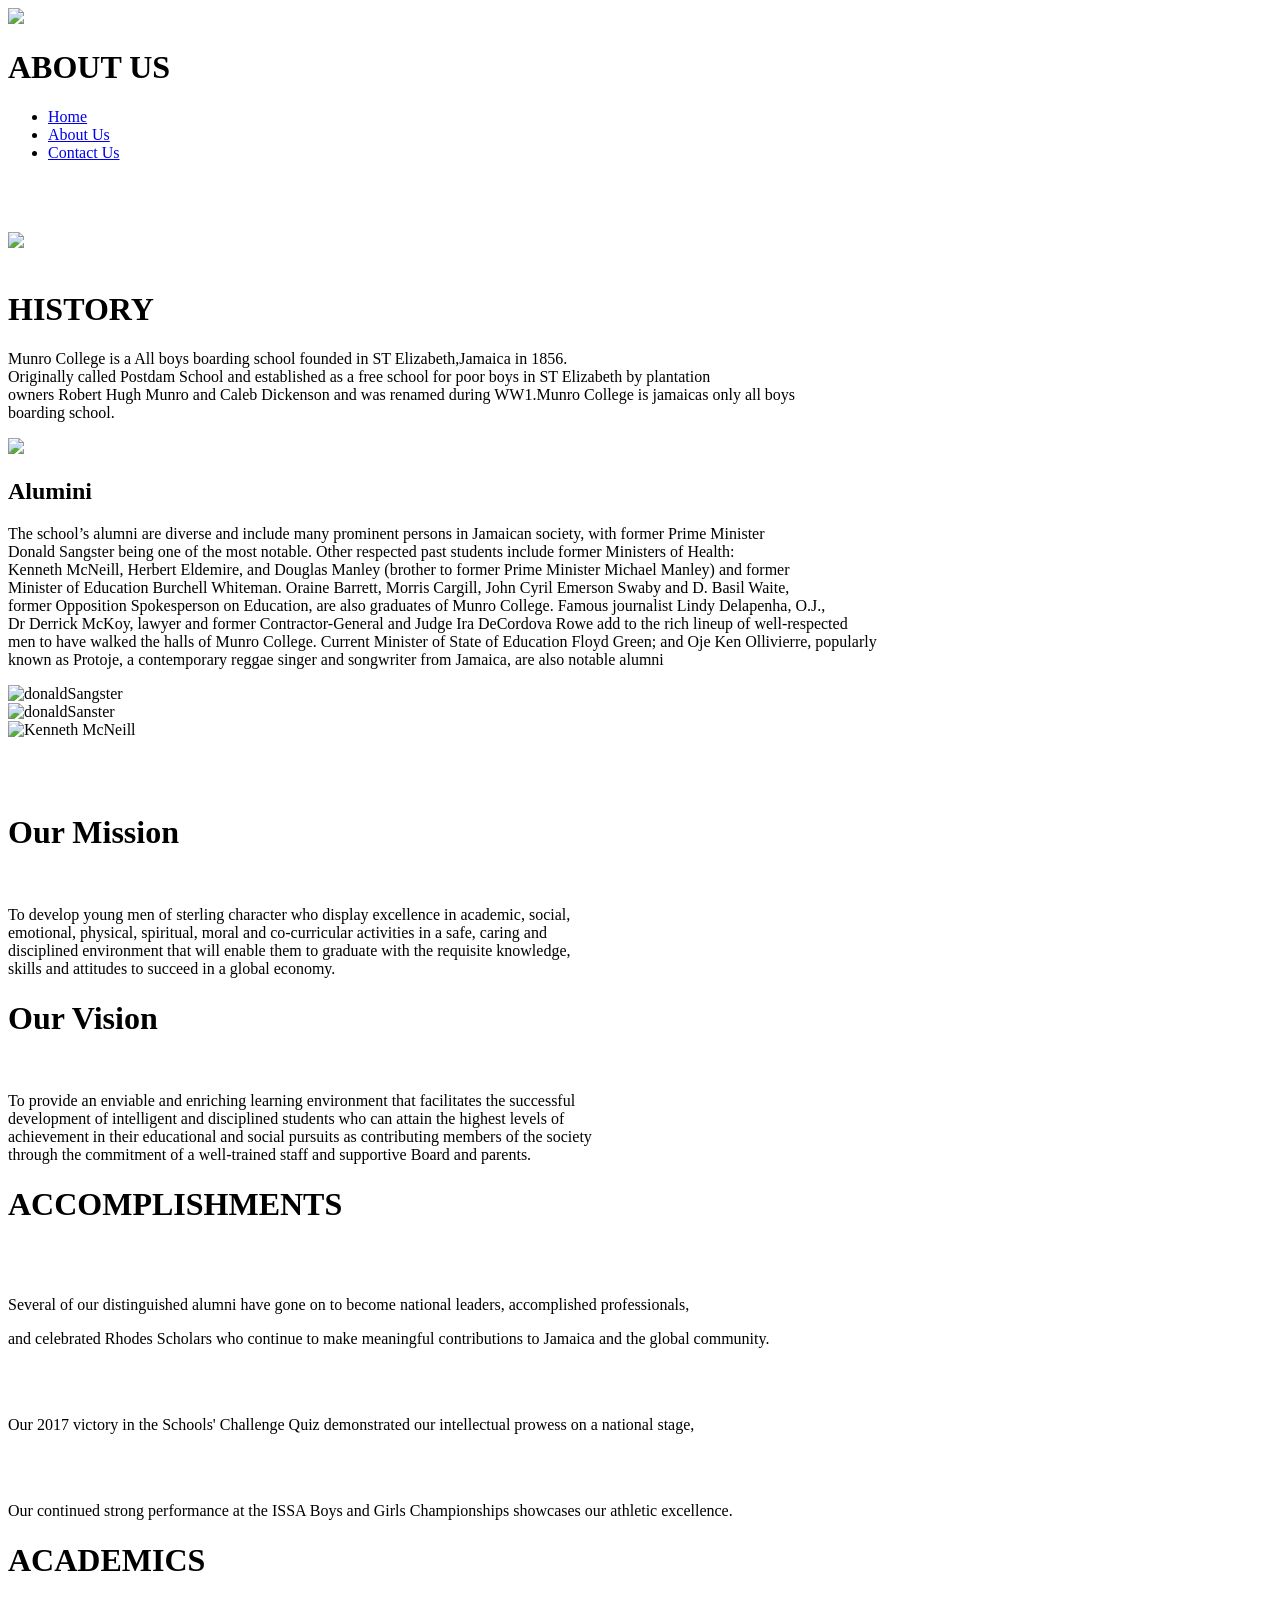
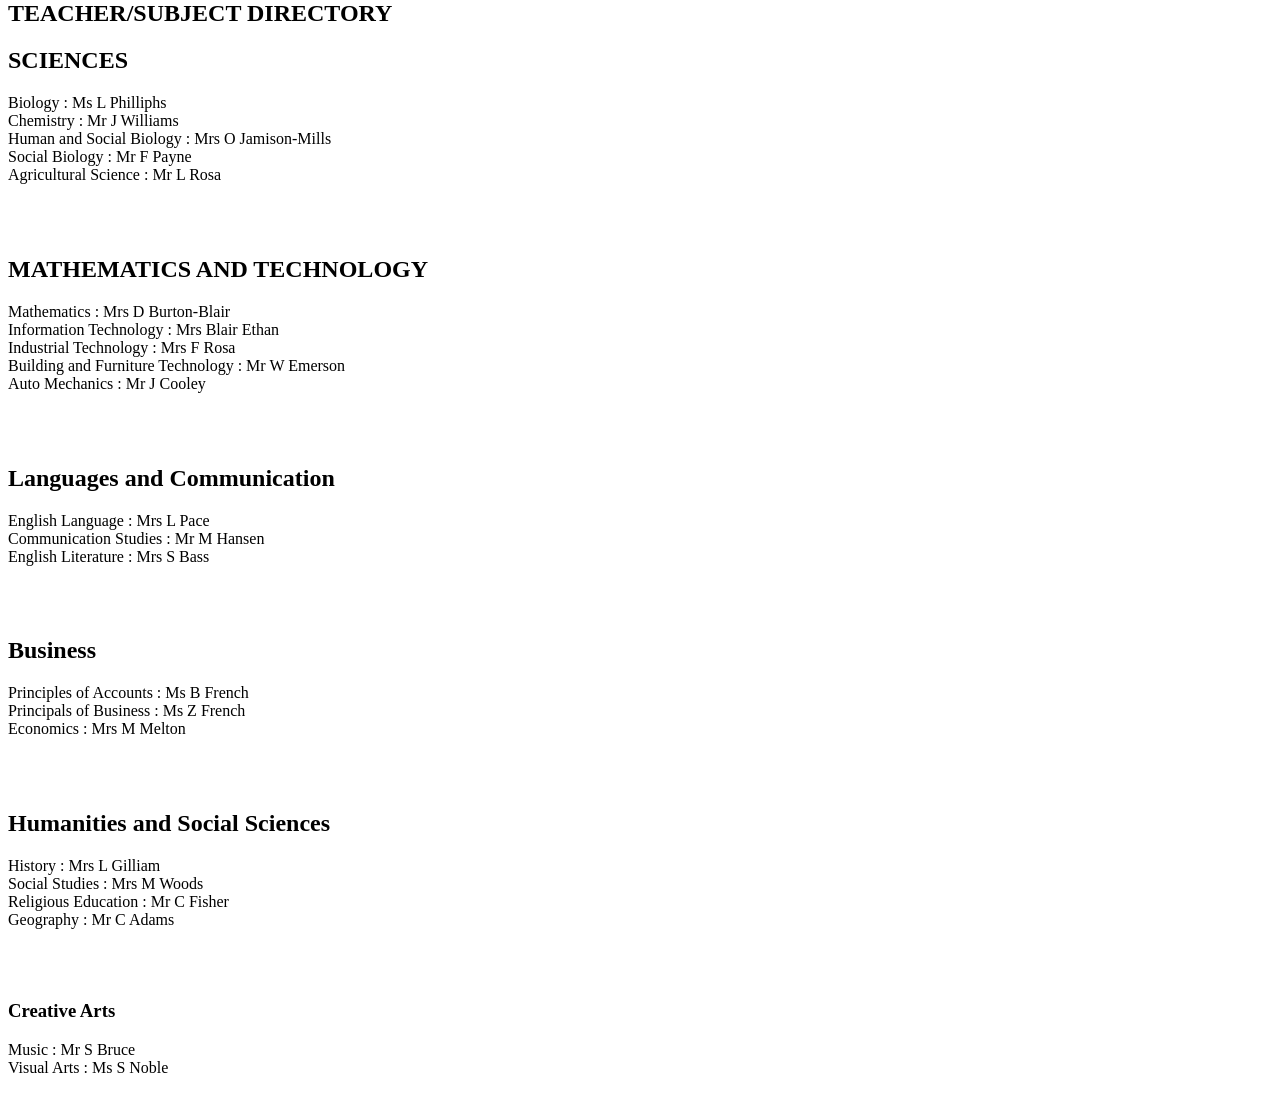
==== CODE/about.html @ ff12ebd2 "Add files via upload" ====
<!DOCTYPE html>
<!--Jonique Walker 2409374-->
<html lang="en">

<head>
    <meta charset="UTF-8">
    <meta name="viewport" content="width=device-width, initial-scale="1.0>
    <title>ABOUT US</title>
     <link rel="stylesheet" href="../ASSETS/style.css">
</head>
    <body>
                
        <header>
            
           <img src="../ASSETS/munroLogo.webp" class="Logo"> 
           
           <h1>ABOUT US </h1>
        </header>
        
            <nav>
                <ul>
                    <li><a href="index.html">Home</a></li>
                    <li><a href="about.html">About Us</a></li>
                    <li><a href="contact.html">Contact Us</a></li>
                </ul>
            </nav>
            <br>
            <br>
            <br>
             <main>
             <div class="whiteFont">
             <div class="centerAlign">
            <img src="../ASSETS/frontSchool.jpg" class="frontSchool">
            <br>
            <br>
            <h1> HISTORY</h1>
            <p>Munro College is a All boys boarding school founded in ST Elizabeth,Jamaica in 1856.<br>
               Originally called Postdam School and established as a free school for poor boys in ST Elizabeth by plantation<br>
               owners Robert Hugh Munro and Caleb Dickenson and was renamed during WW1.Munro College is jamaicas only all boys<br>
               boarding school.</p>


               <img src="../ASSETS/munroStudentsJump.webp" class="jump">

              <div class="yellowFont">
               <h2> Alumini </h2>
               </div>

            <p>The school’s alumni are diverse and include many prominent persons in Jamaican society, with former Prime Minister<br>
               Donald Sangster being one of the most notable. Other respected past students include former Ministers of Health:<br>
               Kenneth McNeill, Herbert Eldemire, and Douglas Manley (brother to former Prime Minister Michael Manley) and former<br>
               Minister of Education Burchell Whiteman. Oraine Barrett, Morris Cargill, John Cyril Emerson Swaby and D. Basil Waite,<br>
               former Opposition Spokesperson on Education, are also graduates of Munro College. Famous journalist Lindy Delapenha, O.J.,<br>
               Dr Derrick McKoy, lawyer and former Contractor-General and Judge Ira DeCordova Rowe add to the rich lineup of well-respected <br>
               men to have walked the halls of Munro College. Current Minister of State of Education Floyd Green; and Oje Ken Ollivierre, popularly<br>
               known as Protoje, a contemporary reggae singer and songwriter from Jamaica, are also notable alumni</p>
             </div>
             </div>
 
            <div class="row">
             <div class="column">
                <img src="../ASSETS/donaldSangster.jpg" alt="donaldSangster" style="width:100%">
            </div>
            
           <div class="column">
            <img src="../ASSETS/douglasMarley.jpg" alt="donaldSanster" style="width:100%">
           </div>
        
            <div class column>
                 <img src="../ASSETS/Wykeham McNeill.jpg" alt="Kenneth McNeill" style="width: 100%">
             </div>
           </div>
           <br>
           <br>
           <br>
           <div class="centerAlign">
           <div class="whiteFont">
           <h1>Our Mission</h1>
           <br>
           <p>
              To develop young men of sterling character who display excellence in academic, social,<br>
              emotional, physical, spiritual, moral and co-curricular activities in a safe, caring and<br>
              disciplined environment that will enable them to graduate with the requisite knowledge,<br>
              skills and attitudes to succeed in a global economy.
           </p>
        
            <h1>Our Vision</h1>
            <br>
            <p>
                To provide an enviable and enriching learning environment that facilitates the successful<br>
                development of intelligent and disciplined students who can attain the highest levels of <br>
                achievement in their educational and social pursuits as contributing members of the society<br>
                through the commitment of a well-trained staff and supportive Board and parents.
            </p>
            
           
            <h1>ACCOMPLISHMENTS</h1>
            <br>
            <br>
                <p> Several of our distinguished alumni have gone on to become national leaders, accomplished professionals,</p>
                     and celebrated Rhodes Scholars who continue to make meaningful contributions to Jamaica and the global community.</p>
                <br>
                <br>
                <p>Our 2017 victory in the Schools' Challenge Quiz demonstrated our intellectual prowess on a national stage,</p>
                <br>
                <br>
                <p>Our continued strong performance at the ISSA Boys and Girls Championships showcases our athletic excellence.</p>
        
       
            </div>
            <h1>ACADEMICS</h1>
            <div class="yellowFont">
            <h2>TEACHER/SUBJECT DIRECTORY</h2>
            </div>
            <div class="fontBgLeft">
            <div class="whiteFont">
            <div class="yellowFont">
            <h2>SCIENCES</h2>
            </div>
            <p>Biology : Ms L Philliphs<br>
               Chemistry : Mr J Williams<br>
               Human and Social Biology : Mrs O Jamison-Mills<br>
               Social Biology : Mr F Payne<br>
               Agricultural Science : Mr L Rosa<br>
            </p>
            
           <br>
           <br>
           <div class="yellowFont">
            <h2>MATHEMATICS AND TECHNOLOGY</h2>
            </div>
            <p>Mathematics : Mrs D Burton-Blair<br>
               Information Technology : Mrs Blair Ethan<br>
               Industrial Technology : Mrs F Rosa <br>
               Building and Furniture Technology : Mr W Emerson<br>
               Auto Mechanics : Mr J Cooley <br>
            </p>
            <br>
            <br>
            <div class="yellowFont">
            <h2>Languages and Communication</h2>
            </div>
            <p>English Language : Mrs L Pace<br>
               Communication Studies : Mr M Hansen<br>
               English Literature :  Mrs S Bass<br>
            </p>
            
            <br>
            <br>
            <div class="yellowFont">
            <h2>Business</h2>
            </div>
            <p>Principles of Accounts : Ms B French<br>
               Principals of Business : Ms Z French<br>
               Economics : Mrs M Melton<br>
            </p>
            <br>
            <br>
            <div class="yellowFont">
            <h2>Humanities and Social Sciences</h2>
            </div>
            <p>History : Mrs L Gilliam<br>
               Social Studies  : Mrs M Woods<br>
               Religious Education : Mr C Fisher<br>
               Geography : Mr C Adams<br>
            </p>
            <br>
            <br>
            <div class="yellowFont">
            <h3>Creative Arts</h3>
            </div>
            <p>Music : Mr S Bruce<br>
               Visual Arts : Ms S Noble<br>
            </p>
        </div>
        </div>
        </main>

    </body>
    </html>
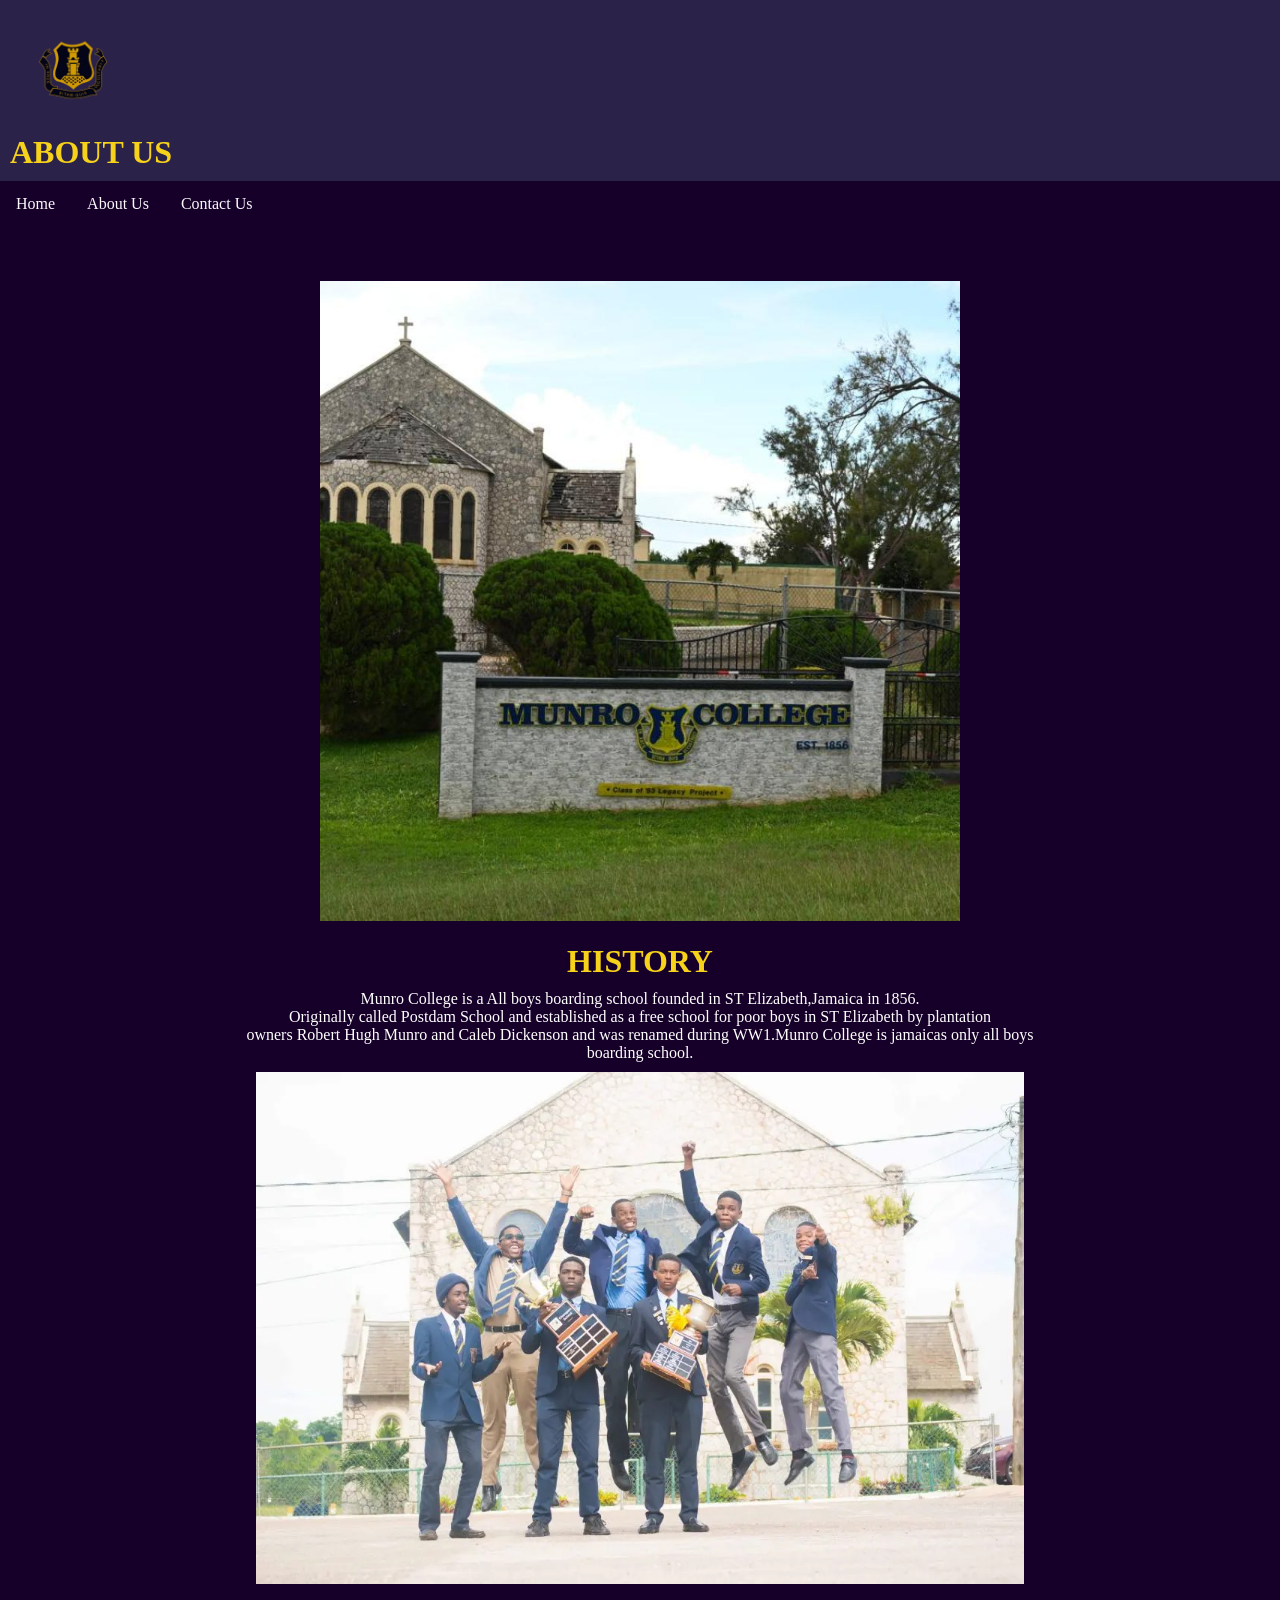
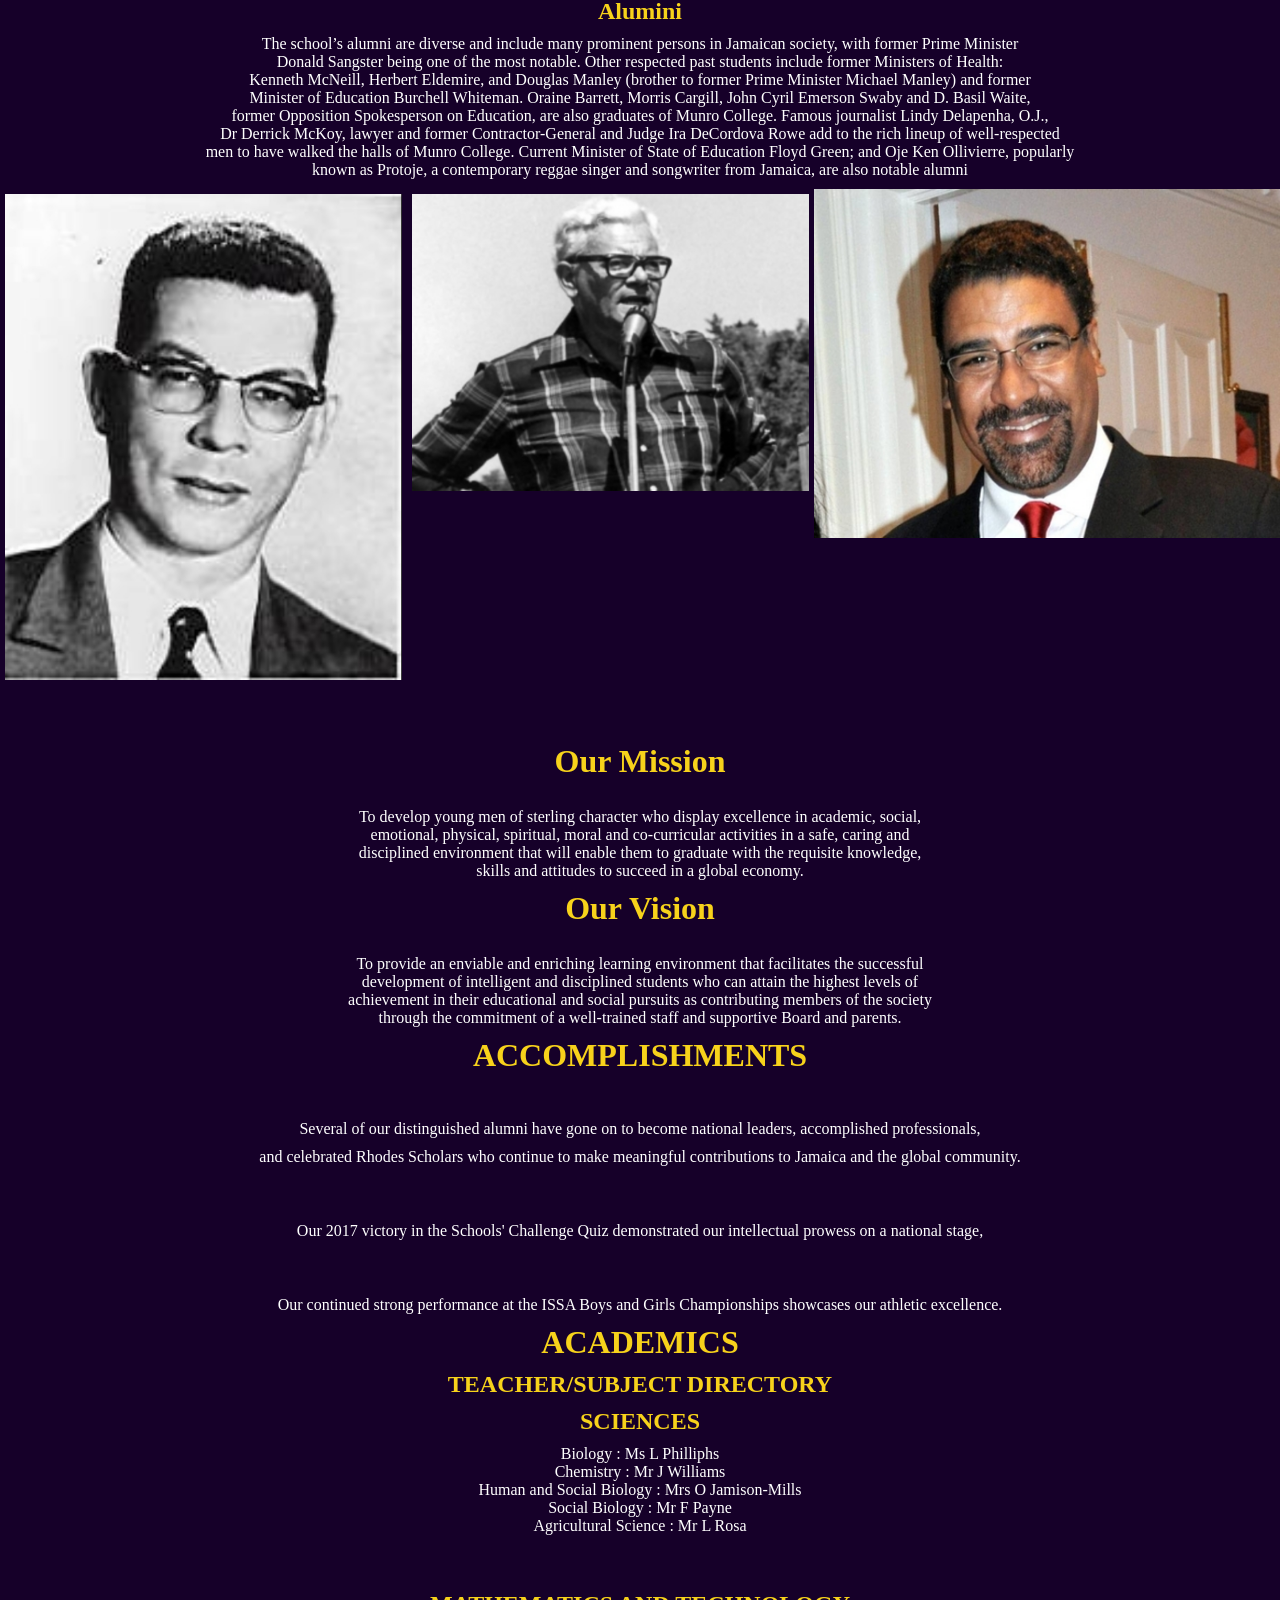
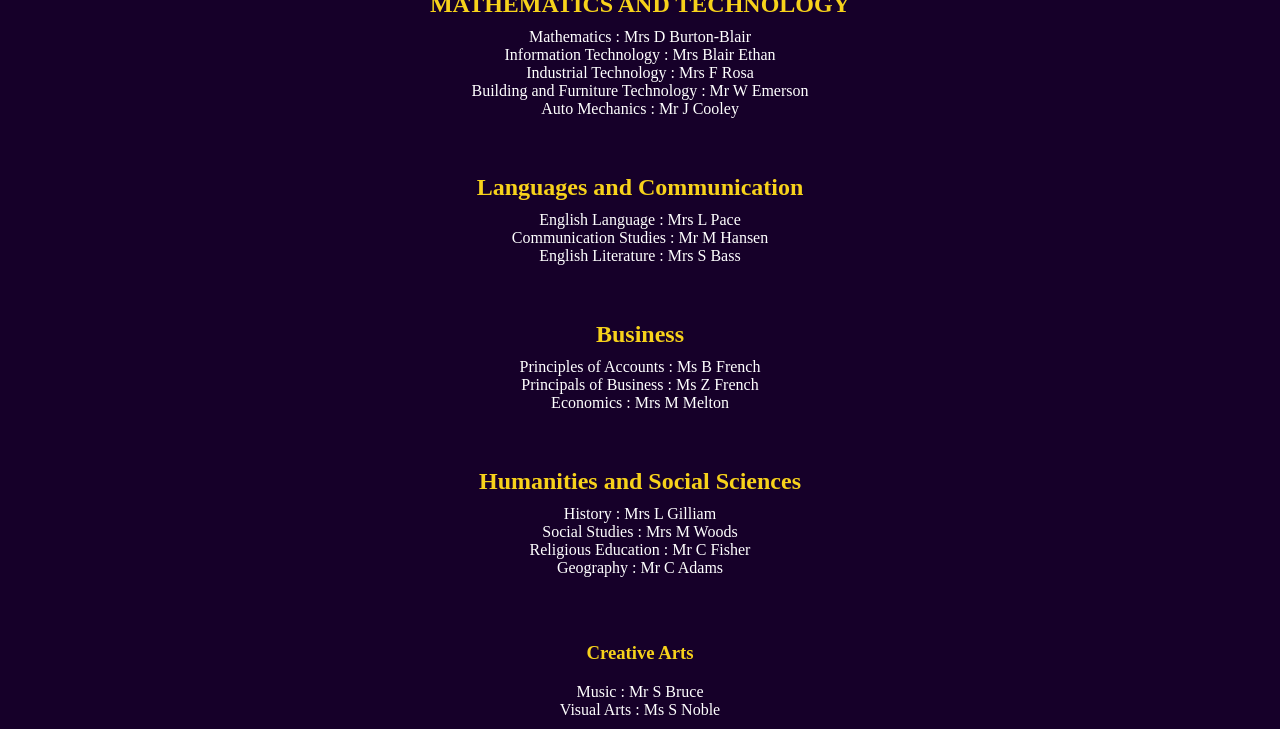
==== commit e006c6b8: "hi" ====
--- a/CODE/about.html
+++ b/CODE/about.html
@@ -4,7 +4,7 @@
 
 <head>
     <meta charset="UTF-8">
-    <meta name="viewport" content="width=device-width, initial-scale="1.0>
+    <meta name="viewport" content="width=device-width, initial-scale=1.0">
     <title>ABOUT US</title>
      <link rel="stylesheet" href="../ASSETS/style.css">
 </head>
--- a/ASSETS/style.css
+++ b/ASSETS/style.css
@@ -0,0 +1,167 @@
+:root {
+    --background: #160029;
+    --header: #2a2249;
+    --font: georgia serif #ffffff; 
+}
+
+header {
+       background-color: var(--header);
+       padding:10px;
+       color: #2a2249;
+
+}
+
+h1 {
+    margin:0;
+    color:#F7D21B
+}
+
+
+
+div.background{
+      background-color: #160029;
+}
+
+div.whiteFont {
+      color :#fff
+}
+
+div.centerAlign {
+    text-align: center;  
+}
+
+
+div.yellowFont{
+    color:#F7D21B
+}
+
+
+
+
+
+
+
+.column {
+  float: left;
+  width: 33.33%;
+  padding: 5px;
+}
+
+.row::after {
+  content: "";
+  clear: both;
+  display: table;
+}
+
+.row {
+  display: flex;
+}
+
+.column {
+  flex: 33.33%;
+  padding: 5px;
+}
+
+
+
+
+body  {
+
+  margin: 0;
+  background:var(--background);
+ 
+   background-repeat: no-repeat;
+  background-size: 1920px 1230px;
+
+
+  background-repeat: no-repeat;
+  background-size: 100% 100%;
+}
+
+ul {
+  list-style-type: none;
+  margin: 0;
+  padding: 0;
+  overflow: hidden;
+  background-color: var(--background);
+}
+
+
+ul li {
+  float: left;
+}
+h2, p {
+  margin: 10px;
+}
+
+ul li a {
+  display: flex;
+  color: #fbf9fc;
+  text-align: center;
+  padding: 14px 16px;
+  text-decoration: none;
+}
+
+ul li a:hover:not(.active) {
+  background-color: #332253;
+}
+
+ul li a.active {
+  background-color: #160029;
+}
+
+
+
+.Logo{
+   width: 120px;
+   
+}
+
+.frontSchool{
+   width:50%;
+   height: auto;
+}
+
+.campus{
+  width: 50%;
+  height: 60%;
+}
+
+.jump{
+  width:60%;
+  height:auto;
+}
+
+#Form {
+    background-color: #47488b;
+    padding: 25px;
+    border-radius: 5px;
+   text-align: center; 
+}
+
+#Form button {
+    width: 80%;
+    padding: 15px;
+    background-color:#313677;
+    color: #160029;
+    border-radius: 5px;
+    font-size: 16px;
+    font-weight: bold;
+}
+
+@media only screen and (min-width: 1200px) {}
+
+@media (min-width: 600px) {
+  .header {grid-area: 1 / span 6;}
+}
+
+input[type=text], select, textarea {
+  width: 50%; 
+  padding: 12px; 
+  border: 1px solid #ccc; 
+  border-radius: 4px; 
+  box-sizing: border-box;  
+  margin-top: 6px; 
+  margin-bottom: 16px; 
+  resize: vertical
+}
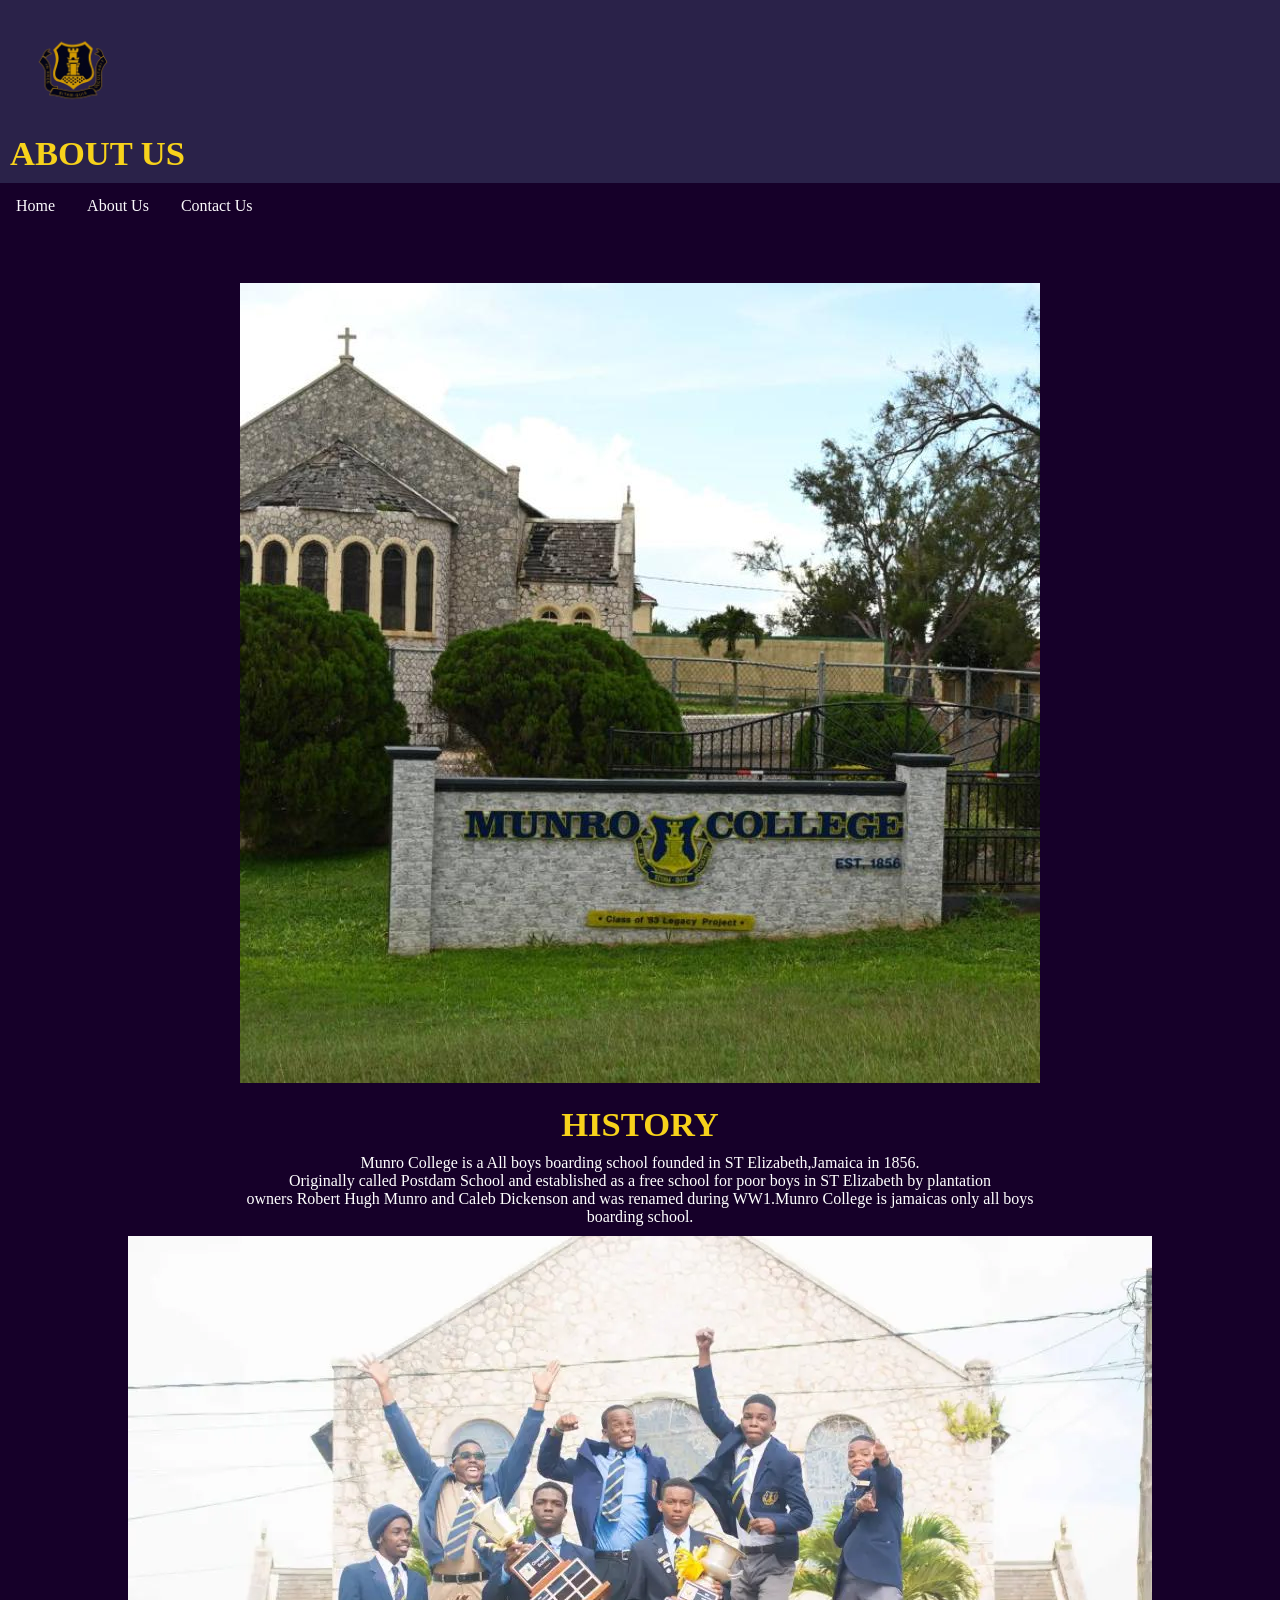
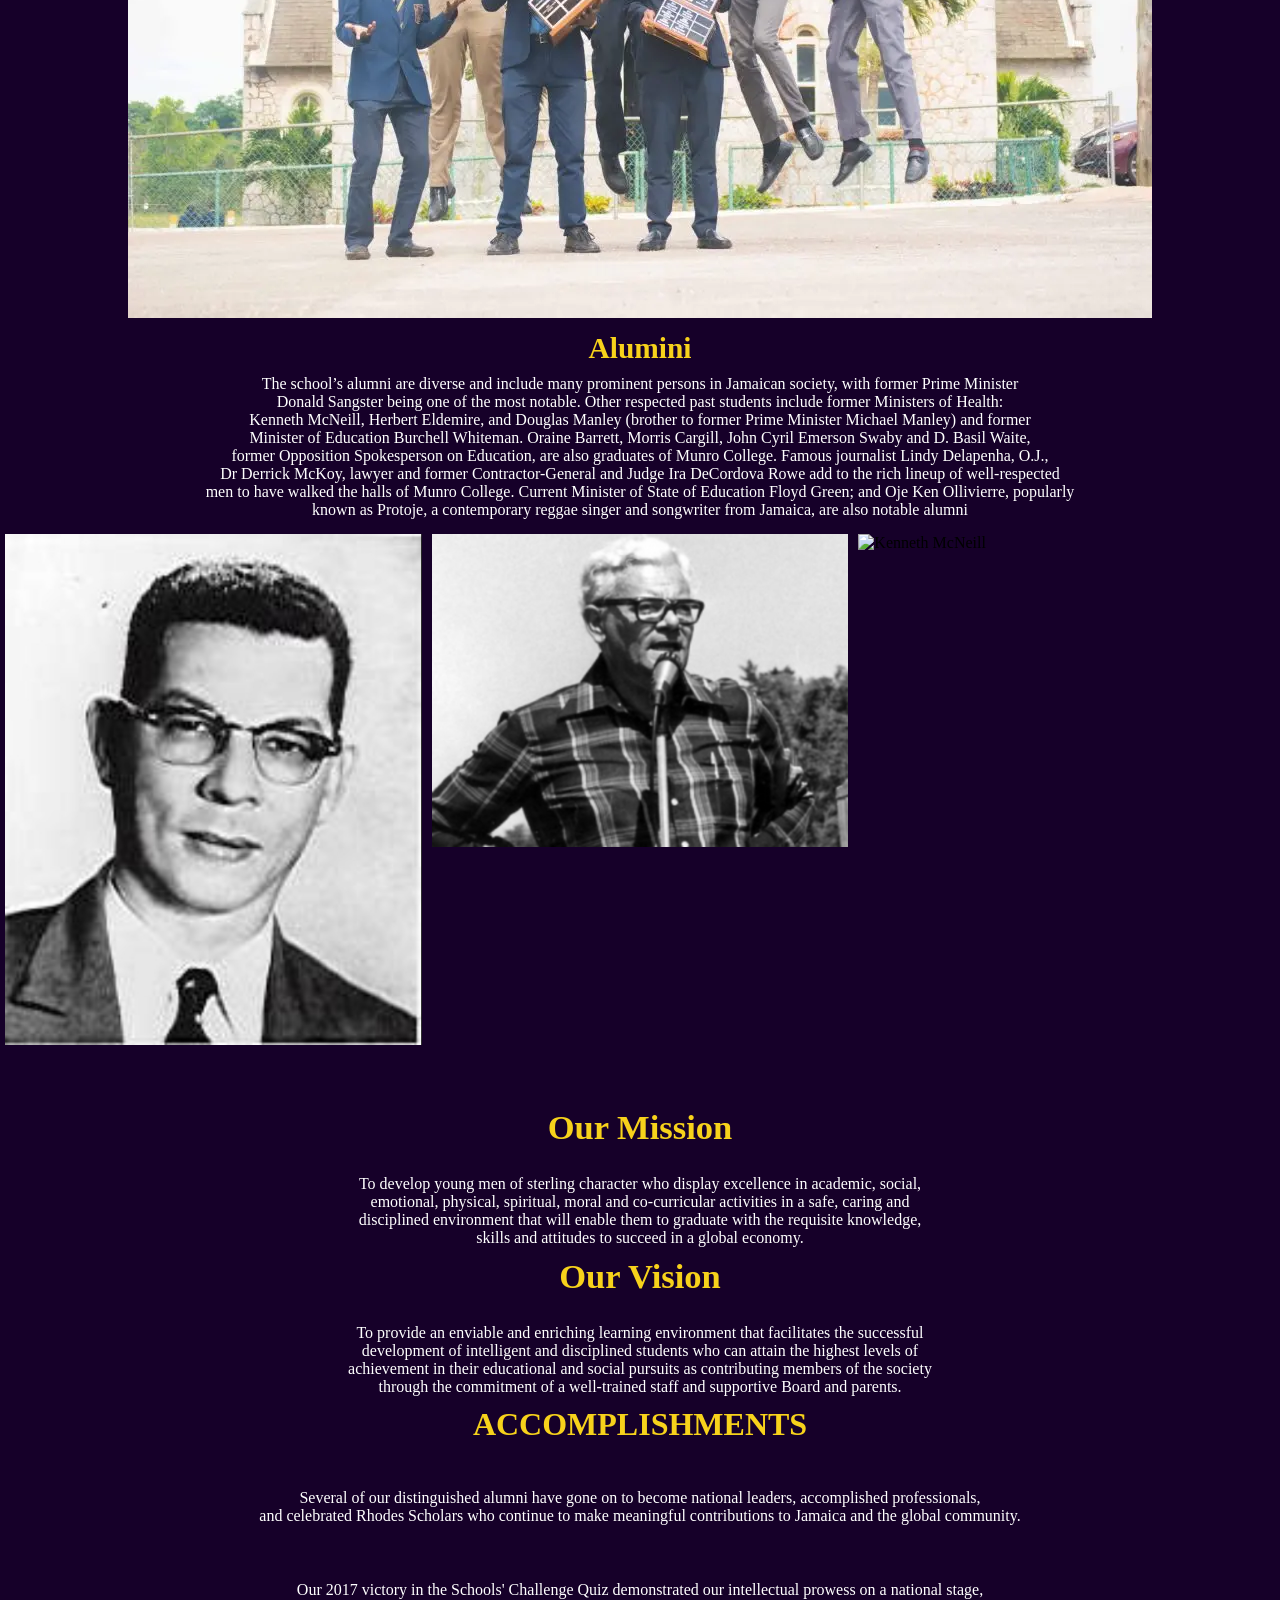
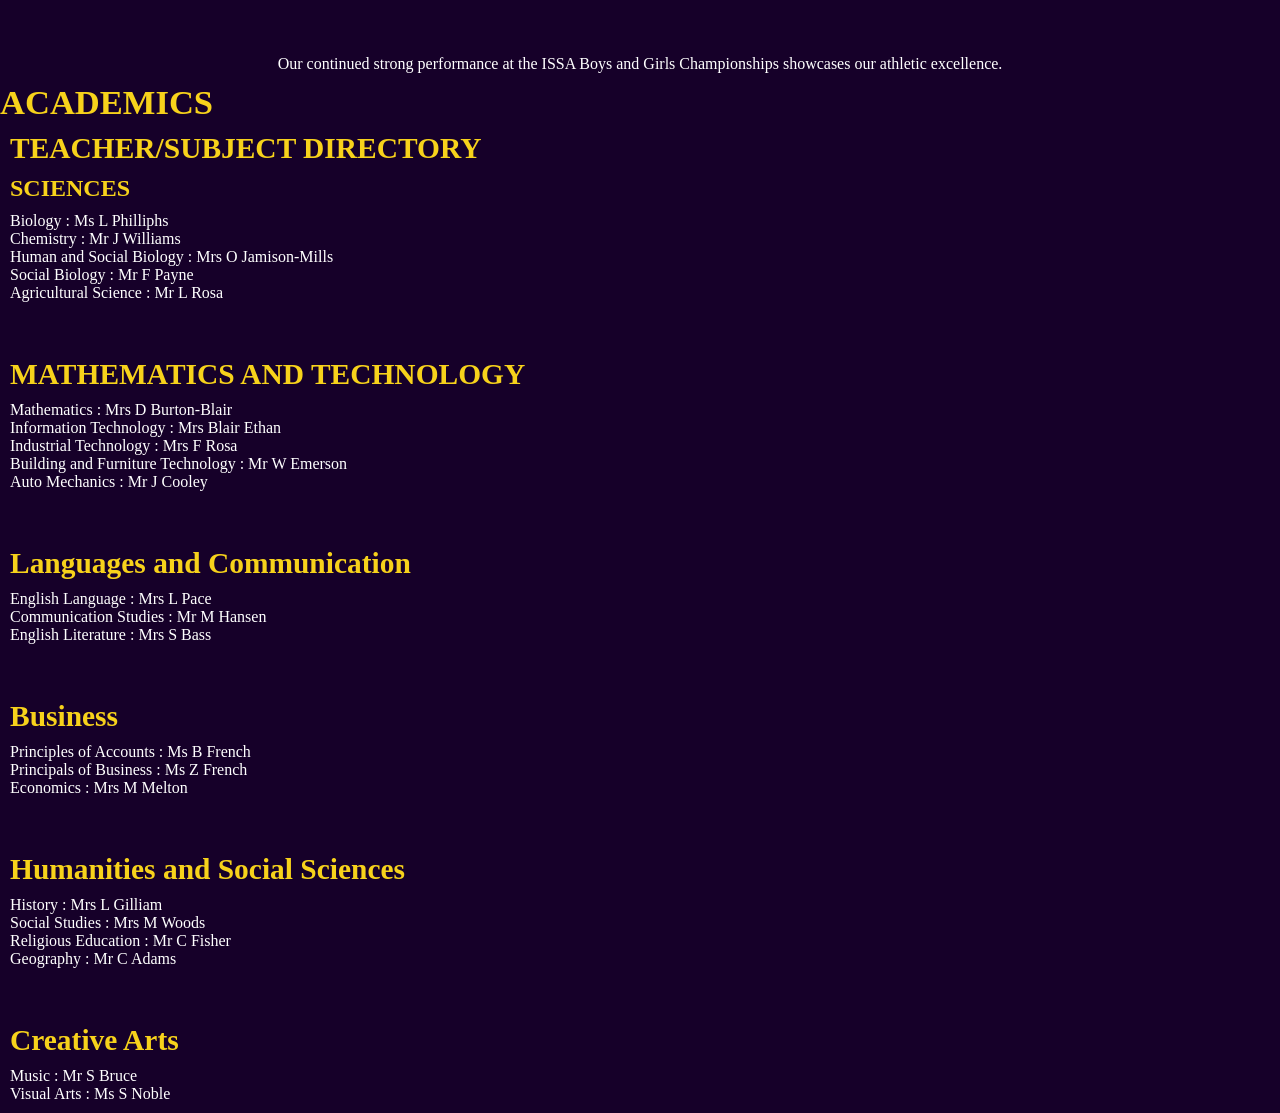
==== commit 2e6e0b54: "Add files via upload" ====
--- a/CODE/about.html
+++ b/CODE/about.html
@@ -4,7 +4,7 @@
 
 <head>
     <meta charset="UTF-8">
-    <meta name="viewport" content="width=device-width, initial-scale=1.0">
+     <meta name="viewport" content="width=device-width, initial-scale= 1.0">
     <title>ABOUT US</title>
      <link rel="stylesheet" href="../ASSETS/style.css">
 </head>
@@ -12,9 +12,9 @@
                 
         <header>
             
-           <img src="../ASSETS/munroLogo.webp" class="Logo"> 
+           <img src="../ASSETS/munroLogo.webp" class="Logo" alt="Logo"> 
            
-           <h1>ABOUT US </h1>
+           <h1 style="font-size:2.7vw">ABOUT US </h1>
         </header>
         
             <nav>
@@ -27,23 +27,23 @@
             <br>
             <br>
             <br>
-             <main>
+         <main>
              <div class="whiteFont">
              <div class="centerAlign">
-            <img src="../ASSETS/frontSchool.jpg" class="frontSchool">
+            <img src="../ASSETS/frontSchool.jpg" alt="frontSchool">
             <br>
             <br>
-            <h1> HISTORY</h1>
+            <h1 style="font-size:2.7vw"> HISTORY</h1>
             <p>Munro College is a All boys boarding school founded in ST Elizabeth,Jamaica in 1856.<br>
                Originally called Postdam School and established as a free school for poor boys in ST Elizabeth by plantation<br>
                owners Robert Hugh Munro and Caleb Dickenson and was renamed during WW1.Munro College is jamaicas only all boys<br>
                boarding school.</p>
 
 
-               <img src="../ASSETS/munroStudentsJump.webp" class="jump">
+               <img src="../ASSETS/munroStudentsJump.webp" alt="jump">
 
               <div class="yellowFont">
-               <h2> Alumini </h2>
+               <h2 style="font-size:2.3vw"> Alumini </h2>
                </div>
 
             <p>The school’s alumni are diverse and include many prominent persons in Jamaican society, with former Prime Minister<br>
@@ -66,8 +66,8 @@
             <img src="../ASSETS/douglasMarley.jpg" alt="donaldSanster" style="width:100%">
            </div>
         
-            <div class column>
-                 <img src="../ASSETS/Wykeham McNeill.jpg" alt="Kenneth McNeill" style="width: 100%">
+            <div class="column">
+                 <img src="../ASSETS/WykehamMcNeill.jpg" alt="Kenneth McNeill" style="width: 100%">
              </div>
            </div>
            <br>
@@ -75,7 +75,7 @@
            <br>
            <div class="centerAlign">
            <div class="whiteFont">
-           <h1>Our Mission</h1>
+           <h1 style="font-size:2.7vw">Our Mission</h1>
            <br>
            <p>
               To develop young men of sterling character who display excellence in academic, social,<br>
@@ -84,7 +84,7 @@
               skills and attitudes to succeed in a global economy.
            </p>
         
-            <h1>Our Vision</h1>
+            <h1 style="font-size:2.7vw">Our Vision</h1>
             <br>
             <p>
                 To provide an enviable and enriching learning environment that facilitates the successful<br>
@@ -97,7 +97,7 @@
             <h1>ACCOMPLISHMENTS</h1>
             <br>
             <br>
-                <p> Several of our distinguished alumni have gone on to become national leaders, accomplished professionals,</p>
+                <p> Several of our distinguished alumni have gone on to become national leaders, accomplished professionals,<br>
                      and celebrated Rhodes Scholars who continue to make meaningful contributions to Jamaica and the global community.</p>
                 <br>
                 <br>
@@ -106,11 +106,11 @@
                 <br>
                 <p>Our continued strong performance at the ISSA Boys and Girls Championships showcases our athletic excellence.</p>
         
-       
             </div>
-            <h1>ACADEMICS</h1>
+            </div>
+            <h1 style="font-size:2.7vw">ACADEMICS</h1>
             <div class="yellowFont">
-            <h2>TEACHER/SUBJECT DIRECTORY</h2>
+            <h2 style="font-size:2.3vw">TEACHER/SUBJECT DIRECTORY</h2>
             </div>
             <div class="fontBgLeft">
             <div class="whiteFont">
@@ -127,7 +127,7 @@
            <br>
            <br>
            <div class="yellowFont">
-            <h2>MATHEMATICS AND TECHNOLOGY</h2>
+            <h2 style="font-size:2.3vw">MATHEMATICS AND TECHNOLOGY</h2>
             </div>
             <p>Mathematics : Mrs D Burton-Blair<br>
                Information Technology : Mrs Blair Ethan<br>
@@ -138,7 +138,7 @@
             <br>
             <br>
             <div class="yellowFont">
-            <h2>Languages and Communication</h2>
+            <h2 style="font-size:2.3vw">Languages and Communication</h2>
             </div>
             <p>English Language : Mrs L Pace<br>
                Communication Studies : Mr M Hansen<br>
@@ -148,7 +148,7 @@
             <br>
             <br>
             <div class="yellowFont">
-            <h2>Business</h2>
+            <h2 style="font-size:2.3vw">Business</h2>
             </div>
             <p>Principles of Accounts : Ms B French<br>
                Principals of Business : Ms Z French<br>
@@ -157,7 +157,7 @@
             <br>
             <br>
             <div class="yellowFont">
-            <h2>Humanities and Social Sciences</h2>
+            <h2 style="font-size:2.3vw">Humanities and Social Sciences</h2>
             </div>
             <p>History : Mrs L Gilliam<br>
                Social Studies  : Mrs M Woods<br>
@@ -167,14 +167,14 @@
             <br>
             <br>
             <div class="yellowFont">
-            <h3>Creative Arts</h3>
+            <h2 style="font-size:2.3vw">Creative Arts</h2>
             </div>
             <p>Music : Mr S Bruce<br>
                Visual Arts : Ms S Noble<br>
             </p>
         </div>
         </div>
-        </main>
+      </main>
 
     </body>
     </html>
--- a/ASSETS/style.css
+++ b/ASSETS/style.css
@@ -23,7 +23,7 @@
 }
 
 div.whiteFont {
-      color :#fff
+      color :#ffffff
 }
 
 div.centerAlign {
@@ -103,7 +103,7 @@
 }
 
 ul li a:hover:not(.active) {
-  background-color: #332253;
+  background-color: #2a2249;
 }
 
 ul li a.active {
@@ -133,7 +133,7 @@
 }
 
 #Form {
-    background-color: #47488b;
+    background-color: #2a2249;
     padding: 25px;
     border-radius: 5px;
    text-align: center; 
@@ -142,8 +142,8 @@
 #Form button {
     width: 80%;
     padding: 15px;
-    background-color:#313677;
-    color: #160029;
+    background-color:#2a2249;
+    color: #ffffff;
     border-radius: 5px;
     font-size: 16px;
     font-weight: bold;
@@ -158,7 +158,7 @@
 input[type=text], select, textarea {
   width: 50%; 
   padding: 12px; 
-  border: 1px solid #ccc; 
+  border: 1px solid #ffffff; 
   border-radius: 4px; 
   box-sizing: border-box;  
   margin-top: 6px; 
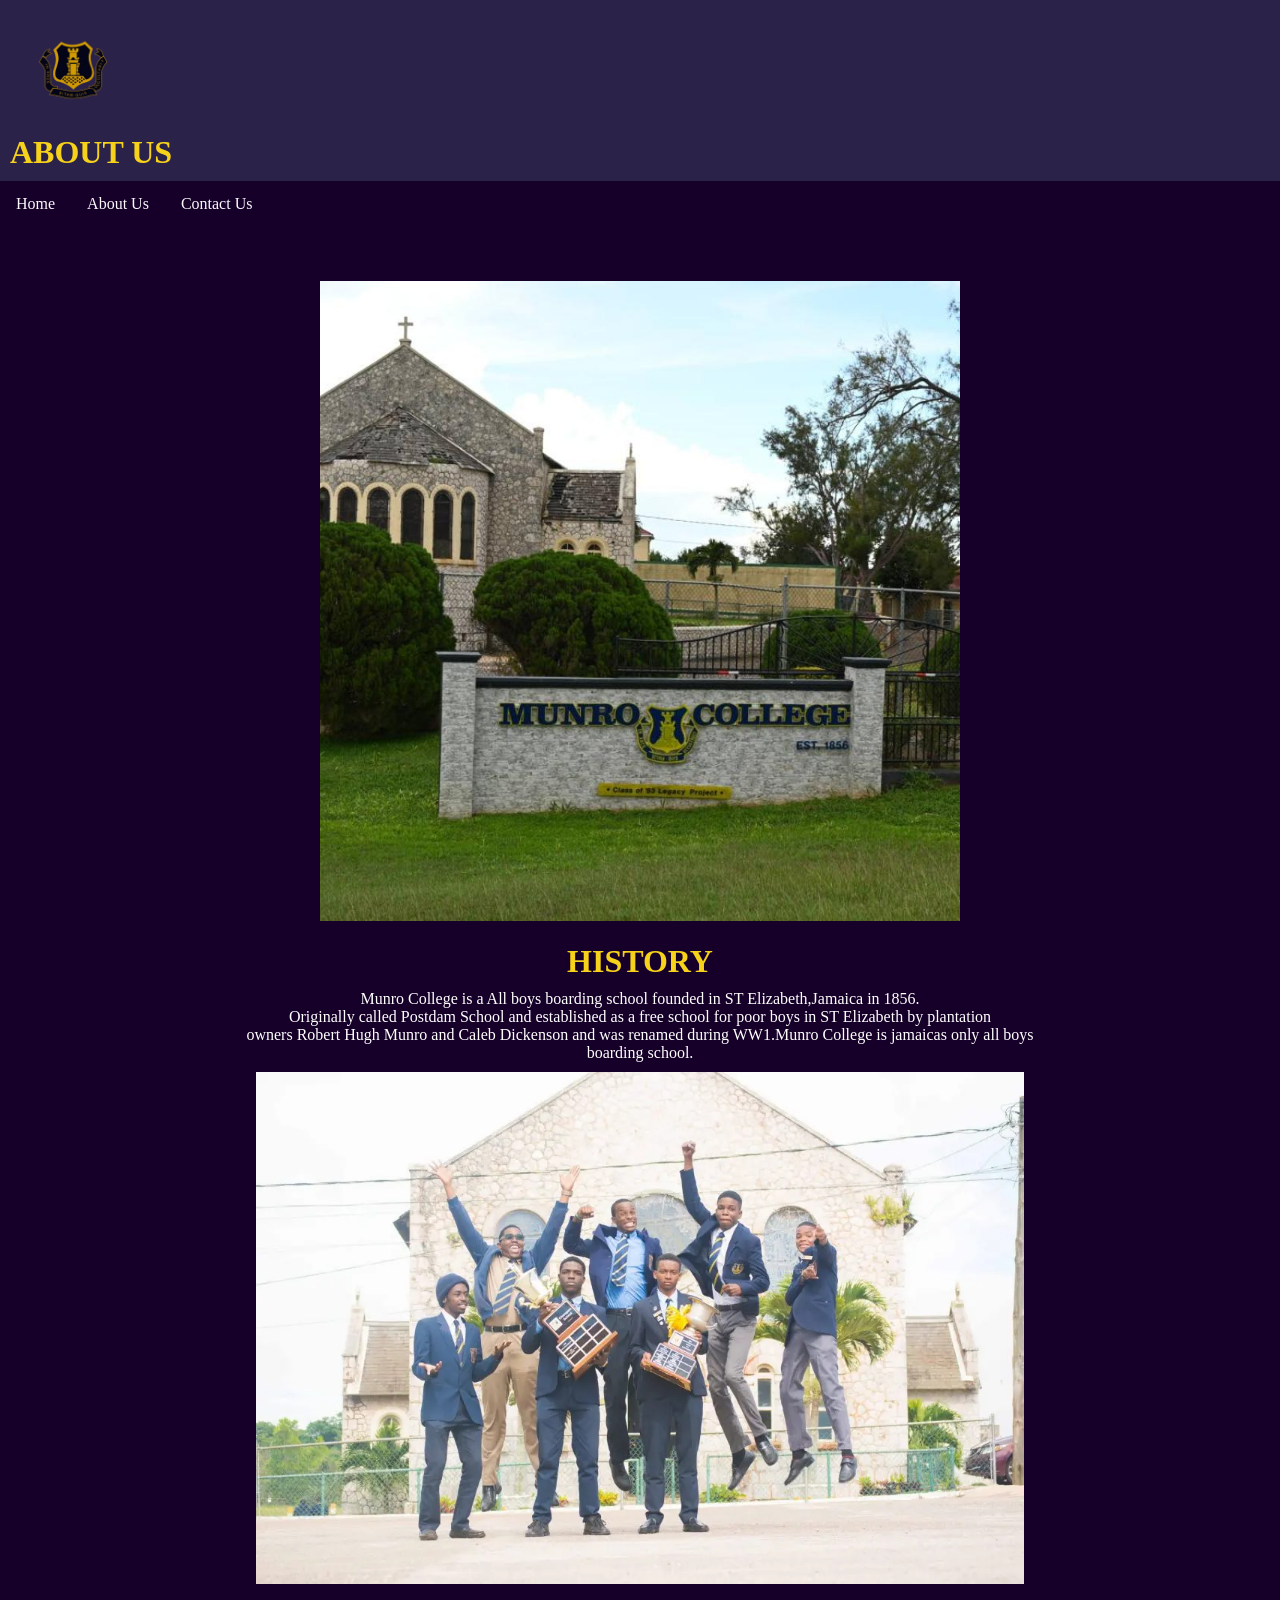
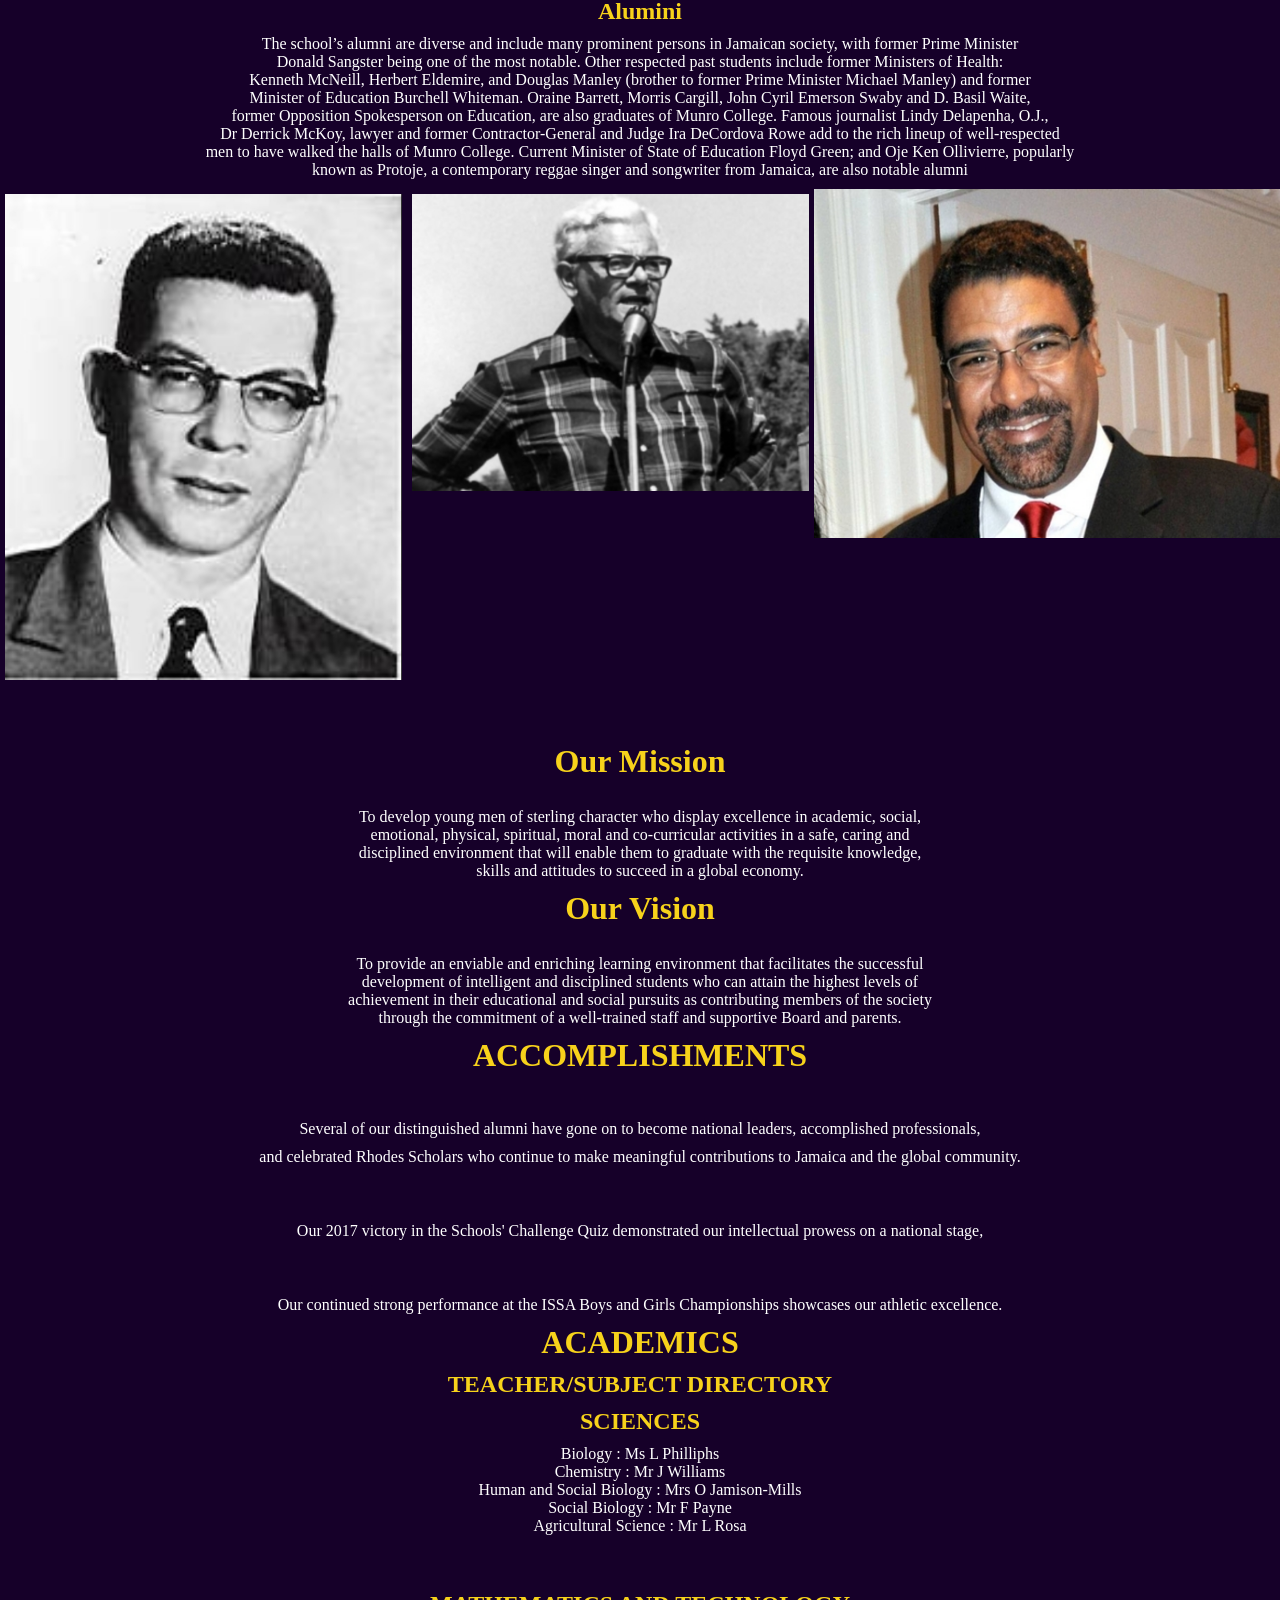
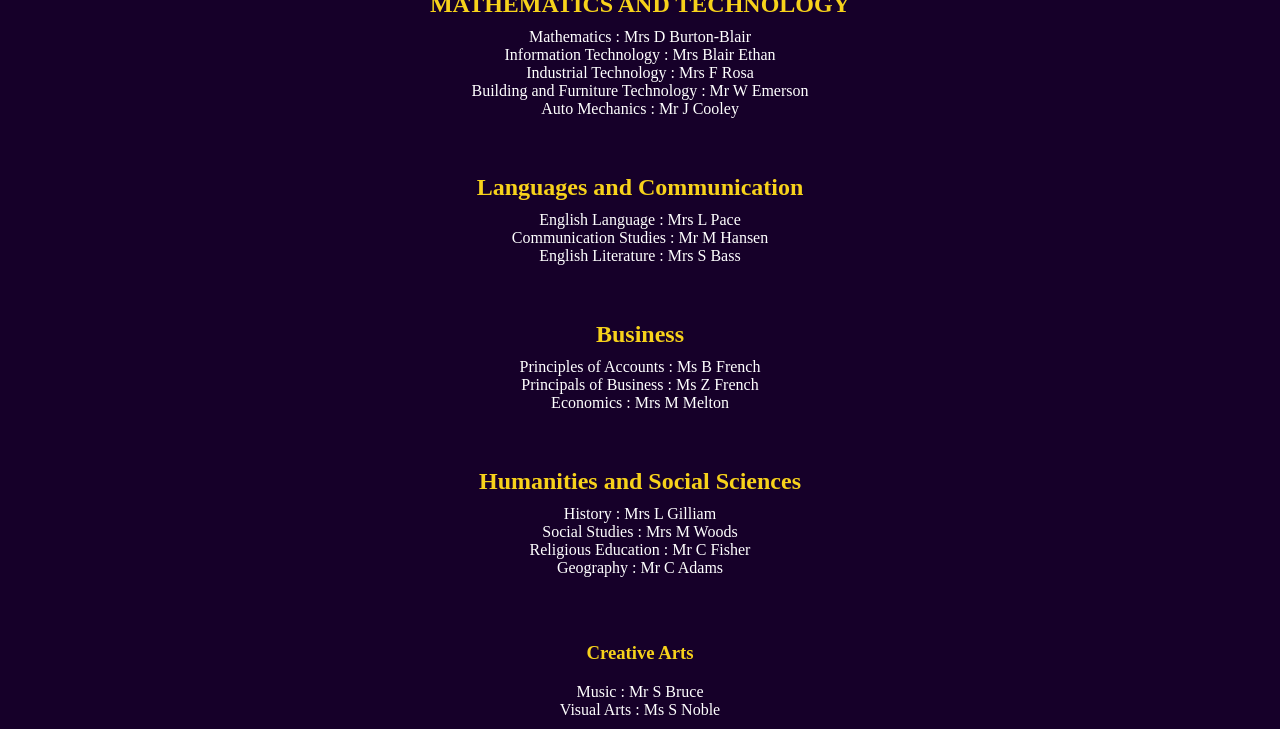
==== commit 3246eded: "hi" ====
--- a/CODE/about.html
+++ b/CODE/about.html
@@ -1,10 +1,10 @@
 <!DOCTYPE html>
-<!--Jonique Walker 2409374-->
+<!--Jonique Walker 2409374, David Scott 2507305, Rojaughn Murdock 2505175, Shamar Brown 2501074, Damario 2507304-->
 <html lang="en">
 
 <head>
     <meta charset="UTF-8">
-     <meta name="viewport" content="width=device-width, initial-scale= 1.0">
+    <meta name="viewport" content="width=device-width, initial-scale=1.0">
     <title>ABOUT US</title>
      <link rel="stylesheet" href="../ASSETS/style.css">
 </head>
@@ -12,9 +12,9 @@
                 
         <header>
             
-           <img src="../ASSETS/munroLogo.webp" class="Logo" alt="Logo"> 
+           <img src="../ASSETS/munroLogo.webp" class="Logo"> 
            
-           <h1 style="font-size:2.7vw">ABOUT US </h1>
+           <h1>ABOUT US </h1>
         </header>
         
             <nav>
@@ -27,23 +27,23 @@
             <br>
             <br>
             <br>
-         <main>
+             <main>
              <div class="whiteFont">
              <div class="centerAlign">
-            <img src="../ASSETS/frontSchool.jpg" alt="frontSchool">
+            <img src="../ASSETS/frontSchool.jpg" class="frontSchool">
             <br>
             <br>
-            <h1 style="font-size:2.7vw"> HISTORY</h1>
+            <h1> HISTORY</h1>
             <p>Munro College is a All boys boarding school founded in ST Elizabeth,Jamaica in 1856.<br>
                Originally called Postdam School and established as a free school for poor boys in ST Elizabeth by plantation<br>
                owners Robert Hugh Munro and Caleb Dickenson and was renamed during WW1.Munro College is jamaicas only all boys<br>
                boarding school.</p>
 
 
-               <img src="../ASSETS/munroStudentsJump.webp" alt="jump">
+               <img src="../ASSETS/munroStudentsJump.webp" class="jump">
 
               <div class="yellowFont">
-               <h2 style="font-size:2.3vw"> Alumini </h2>
+               <h2> Alumini </h2>
                </div>
 
             <p>The school’s alumni are diverse and include many prominent persons in Jamaican society, with former Prime Minister<br>
@@ -66,8 +66,8 @@
             <img src="../ASSETS/douglasMarley.jpg" alt="donaldSanster" style="width:100%">
            </div>
         
-            <div class="column">
-                 <img src="../ASSETS/WykehamMcNeill.jpg" alt="Kenneth McNeill" style="width: 100%">
+            <div class column>
+                 <img src="../ASSETS/Wykeham McNeill.jpg" alt="Kenneth McNeill" style="width: 100%">
              </div>
            </div>
            <br>
@@ -75,7 +75,7 @@
            <br>
            <div class="centerAlign">
            <div class="whiteFont">
-           <h1 style="font-size:2.7vw">Our Mission</h1>
+           <h1>Our Mission</h1>
            <br>
            <p>
               To develop young men of sterling character who display excellence in academic, social,<br>
@@ -84,7 +84,7 @@
               skills and attitudes to succeed in a global economy.
            </p>
         
-            <h1 style="font-size:2.7vw">Our Vision</h1>
+            <h1>Our Vision</h1>
             <br>
             <p>
                 To provide an enviable and enriching learning environment that facilitates the successful<br>
@@ -97,7 +97,7 @@
             <h1>ACCOMPLISHMENTS</h1>
             <br>
             <br>
-                <p> Several of our distinguished alumni have gone on to become national leaders, accomplished professionals,<br>
+                <p> Several of our distinguished alumni have gone on to become national leaders, accomplished professionals,</p>
                      and celebrated Rhodes Scholars who continue to make meaningful contributions to Jamaica and the global community.</p>
                 <br>
                 <br>
@@ -106,11 +106,11 @@
                 <br>
                 <p>Our continued strong performance at the ISSA Boys and Girls Championships showcases our athletic excellence.</p>
         
+       
             </div>
-            </div>
-            <h1 style="font-size:2.7vw">ACADEMICS</h1>
+            <h1>ACADEMICS</h1>
             <div class="yellowFont">
-            <h2 style="font-size:2.3vw">TEACHER/SUBJECT DIRECTORY</h2>
+            <h2>TEACHER/SUBJECT DIRECTORY</h2>
             </div>
             <div class="fontBgLeft">
             <div class="whiteFont">
@@ -127,7 +127,7 @@
            <br>
            <br>
            <div class="yellowFont">
-            <h2 style="font-size:2.3vw">MATHEMATICS AND TECHNOLOGY</h2>
+            <h2>MATHEMATICS AND TECHNOLOGY</h2>
             </div>
             <p>Mathematics : Mrs D Burton-Blair<br>
                Information Technology : Mrs Blair Ethan<br>
@@ -138,7 +138,7 @@
             <br>
             <br>
             <div class="yellowFont">
-            <h2 style="font-size:2.3vw">Languages and Communication</h2>
+            <h2>Languages and Communication</h2>
             </div>
             <p>English Language : Mrs L Pace<br>
                Communication Studies : Mr M Hansen<br>
@@ -148,7 +148,7 @@
             <br>
             <br>
             <div class="yellowFont">
-            <h2 style="font-size:2.3vw">Business</h2>
+            <h2>Business</h2>
             </div>
             <p>Principles of Accounts : Ms B French<br>
                Principals of Business : Ms Z French<br>
@@ -157,7 +157,7 @@
             <br>
             <br>
             <div class="yellowFont">
-            <h2 style="font-size:2.3vw">Humanities and Social Sciences</h2>
+            <h2>Humanities and Social Sciences</h2>
             </div>
             <p>History : Mrs L Gilliam<br>
                Social Studies  : Mrs M Woods<br>
@@ -167,14 +167,14 @@
             <br>
             <br>
             <div class="yellowFont">
-            <h2 style="font-size:2.3vw">Creative Arts</h2>
+            <h3>Creative Arts</h3>
             </div>
             <p>Music : Mr S Bruce<br>
                Visual Arts : Ms S Noble<br>
             </p>
         </div>
         </div>
-      </main>
+        </main>
 
     </body>
     </html>
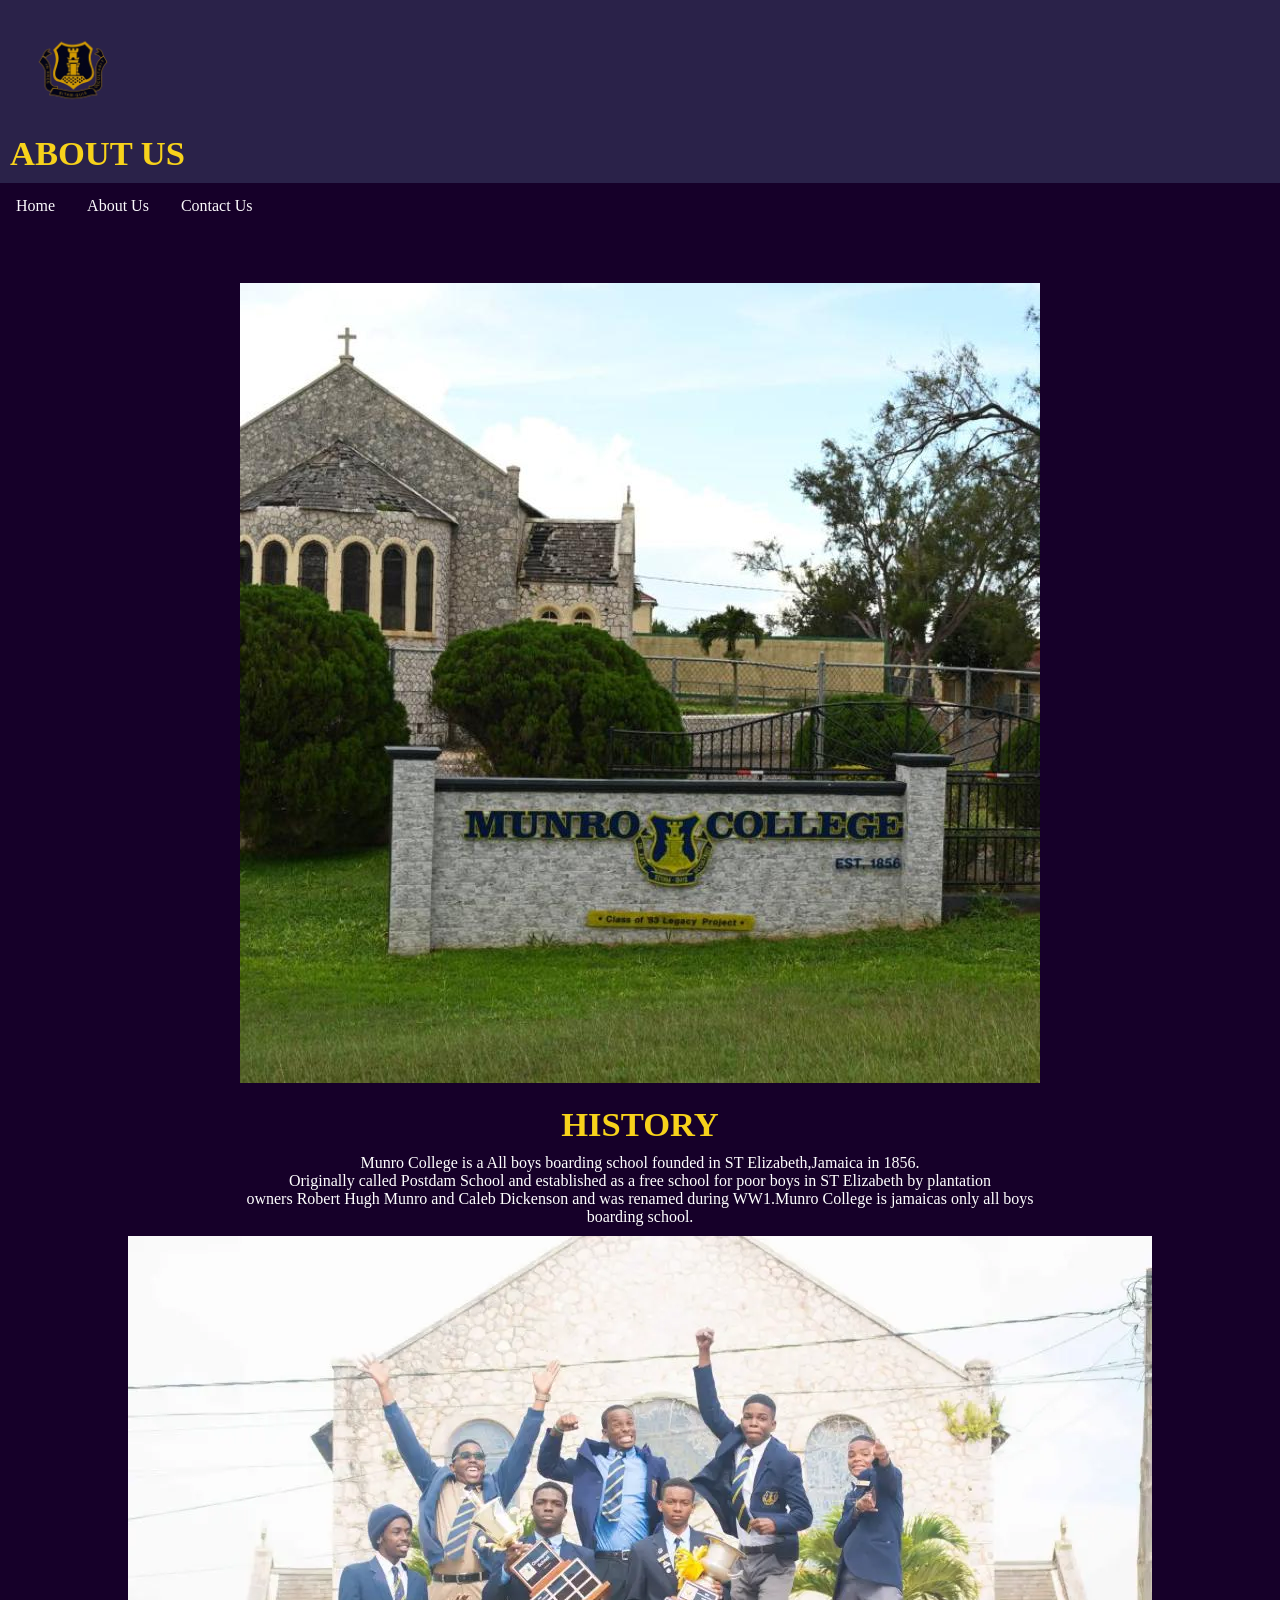
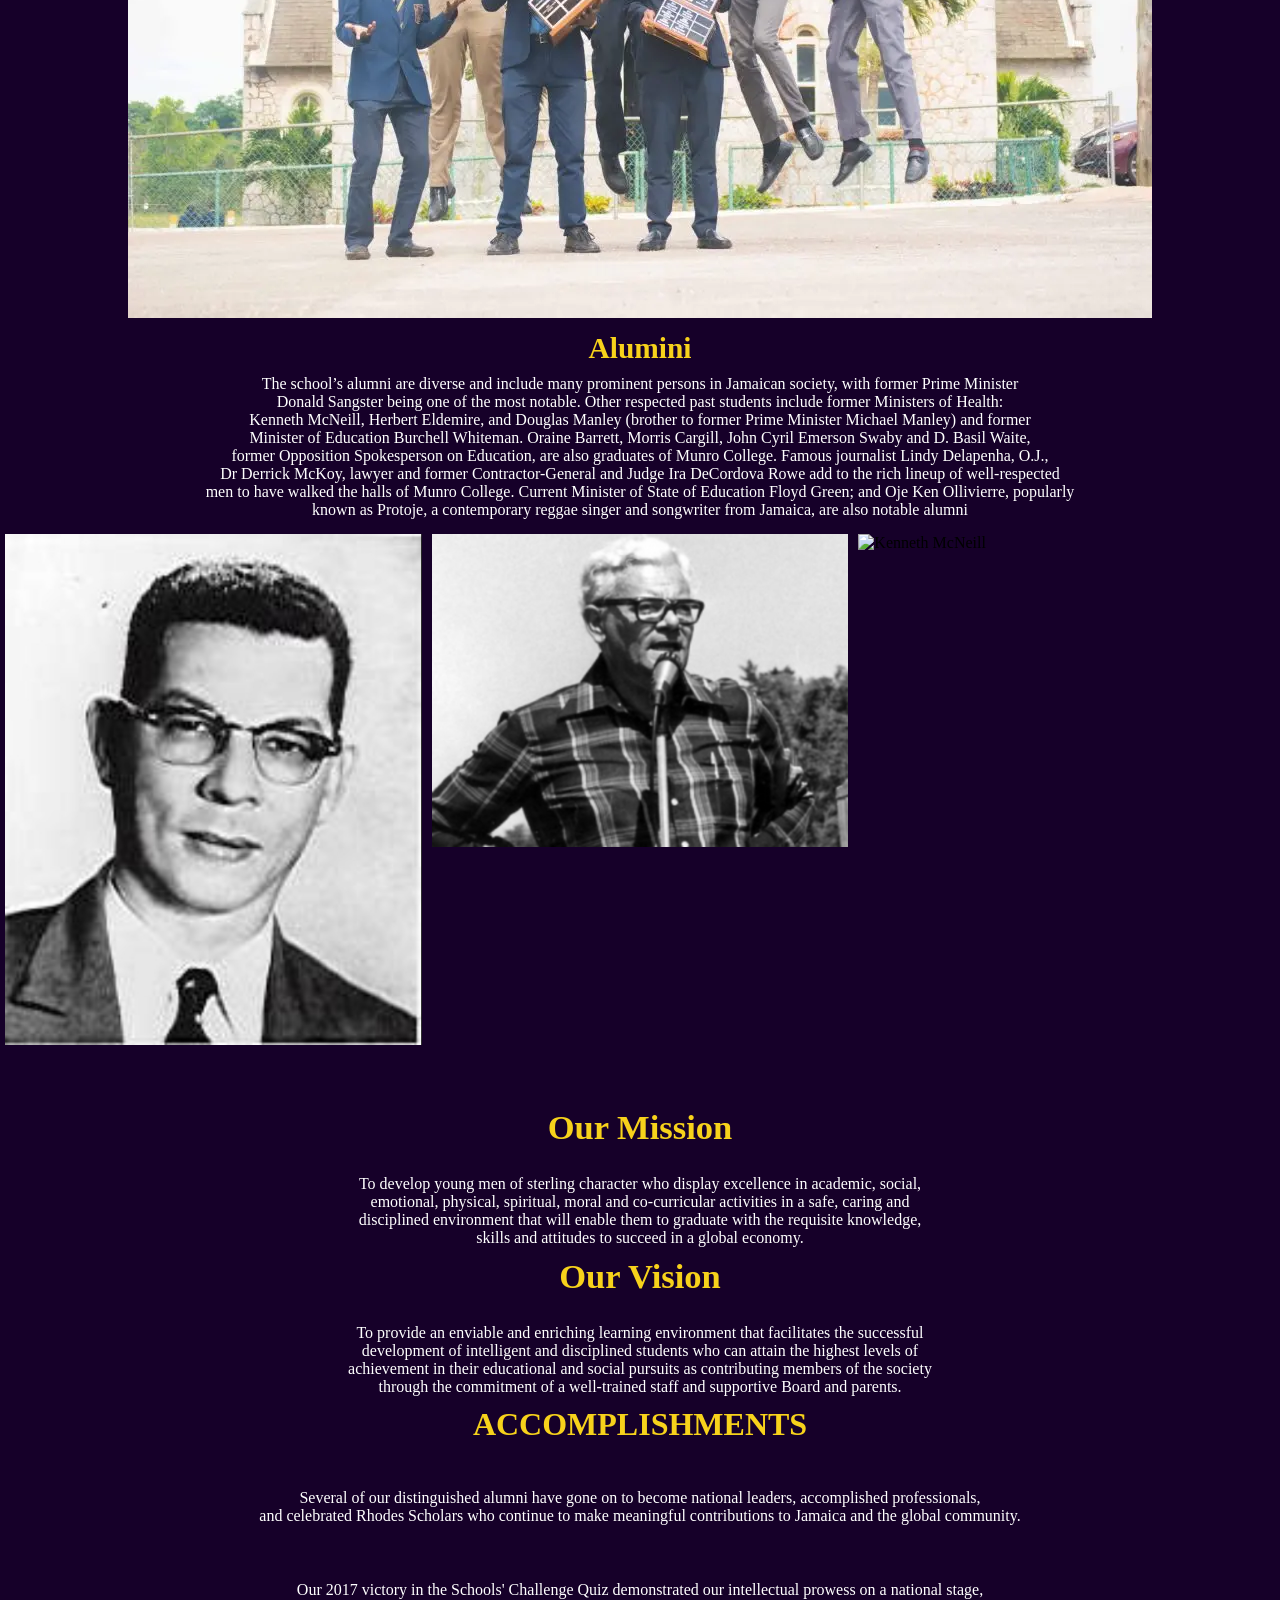
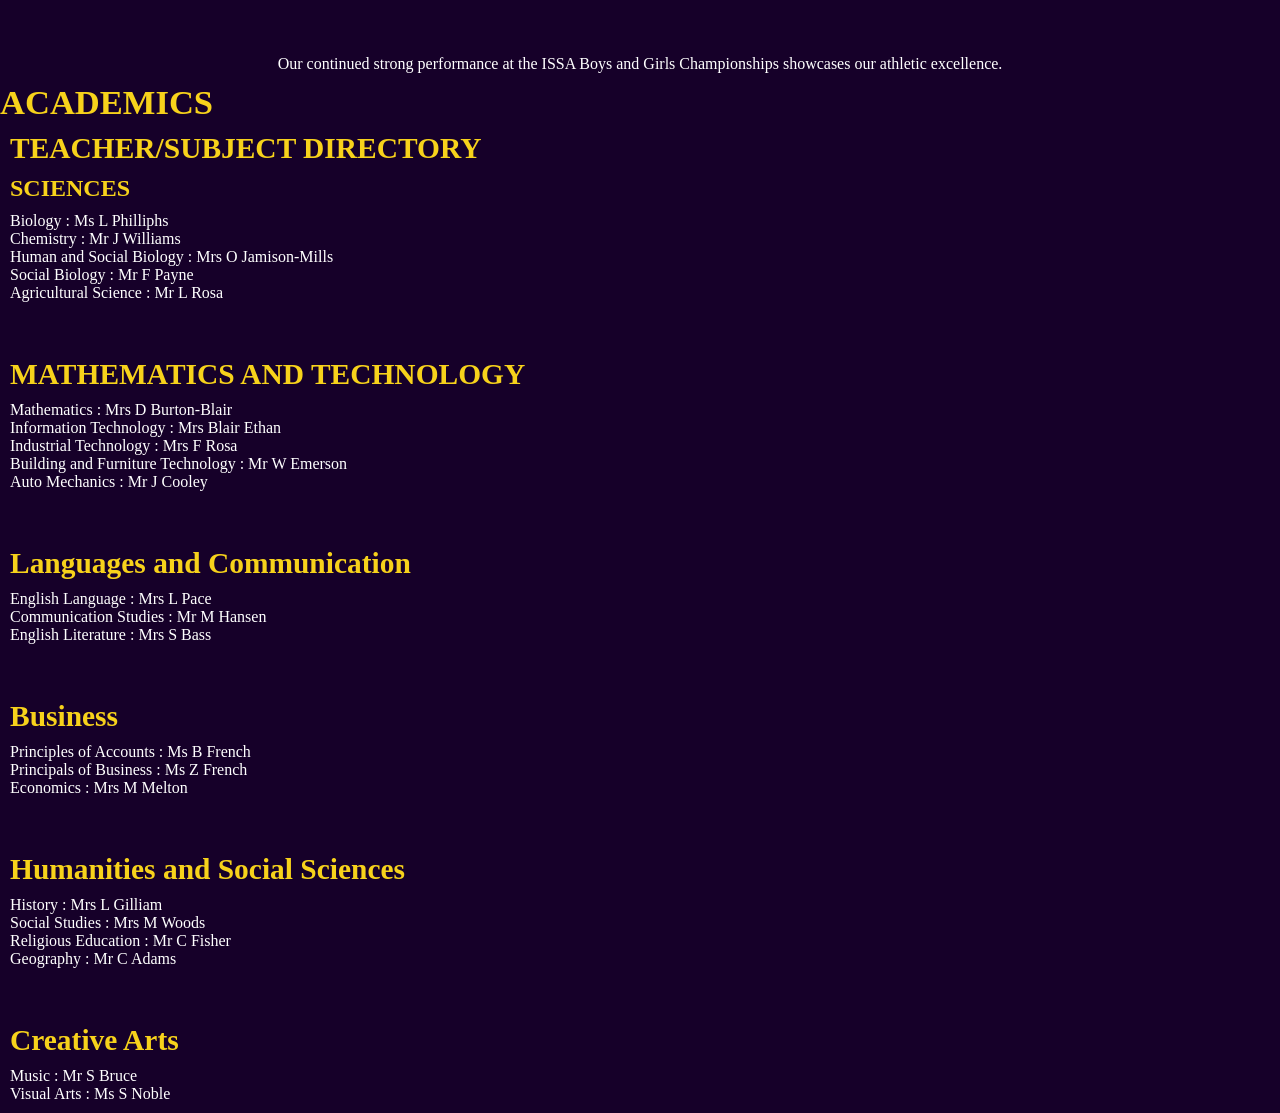
==== commit 59022633: "Merge branch 'main' of https://github.com/ShamarBrown/School-Portal-Web-Application" ====
--- a/CODE/about.html
+++ b/CODE/about.html
@@ -4,7 +4,7 @@
 
 <head>
     <meta charset="UTF-8">
-    <meta name="viewport" content="width=device-width, initial-scale=1.0">
+     <meta name="viewport" content="width=device-width, initial-scale= 1.0">
     <title>ABOUT US</title>
      <link rel="stylesheet" href="../ASSETS/style.css">
 </head>
@@ -12,9 +12,9 @@
                 
         <header>
             
-           <img src="../ASSETS/munroLogo.webp" class="Logo"> 
+           <img src="../ASSETS/munroLogo.webp" class="Logo" alt="Logo"> 
            
-           <h1>ABOUT US </h1>
+           <h1 style="font-size:2.7vw">ABOUT US </h1>
         </header>
         
             <nav>
@@ -27,23 +27,23 @@
             <br>
             <br>
             <br>
-             <main>
+         <main>
              <div class="whiteFont">
              <div class="centerAlign">
-            <img src="../ASSETS/frontSchool.jpg" class="frontSchool">
+            <img src="../ASSETS/frontSchool.jpg" alt="frontSchool">
             <br>
             <br>
-            <h1> HISTORY</h1>
+            <h1 style="font-size:2.7vw"> HISTORY</h1>
             <p>Munro College is a All boys boarding school founded in ST Elizabeth,Jamaica in 1856.<br>
                Originally called Postdam School and established as a free school for poor boys in ST Elizabeth by plantation<br>
                owners Robert Hugh Munro and Caleb Dickenson and was renamed during WW1.Munro College is jamaicas only all boys<br>
                boarding school.</p>
 
 
-               <img src="../ASSETS/munroStudentsJump.webp" class="jump">
+               <img src="../ASSETS/munroStudentsJump.webp" alt="jump">
 
               <div class="yellowFont">
-               <h2> Alumini </h2>
+               <h2 style="font-size:2.3vw"> Alumini </h2>
                </div>
 
             <p>The school’s alumni are diverse and include many prominent persons in Jamaican society, with former Prime Minister<br>
@@ -66,8 +66,8 @@
             <img src="../ASSETS/douglasMarley.jpg" alt="donaldSanster" style="width:100%">
            </div>
         
-            <div class column>
-                 <img src="../ASSETS/Wykeham McNeill.jpg" alt="Kenneth McNeill" style="width: 100%">
+            <div class="column">
+                 <img src="../ASSETS/WykehamMcNeill.jpg" alt="Kenneth McNeill" style="width: 100%">
              </div>
            </div>
            <br>
@@ -75,7 +75,7 @@
            <br>
            <div class="centerAlign">
            <div class="whiteFont">
-           <h1>Our Mission</h1>
+           <h1 style="font-size:2.7vw">Our Mission</h1>
            <br>
            <p>
               To develop young men of sterling character who display excellence in academic, social,<br>
@@ -84,7 +84,7 @@
               skills and attitudes to succeed in a global economy.
            </p>
         
-            <h1>Our Vision</h1>
+            <h1 style="font-size:2.7vw">Our Vision</h1>
             <br>
             <p>
                 To provide an enviable and enriching learning environment that facilitates the successful<br>
@@ -97,7 +97,7 @@
             <h1>ACCOMPLISHMENTS</h1>
             <br>
             <br>
-                <p> Several of our distinguished alumni have gone on to become national leaders, accomplished professionals,</p>
+                <p> Several of our distinguished alumni have gone on to become national leaders, accomplished professionals,<br>
                      and celebrated Rhodes Scholars who continue to make meaningful contributions to Jamaica and the global community.</p>
                 <br>
                 <br>
@@ -106,11 +106,11 @@
                 <br>
                 <p>Our continued strong performance at the ISSA Boys and Girls Championships showcases our athletic excellence.</p>
         
-       
             </div>
-            <h1>ACADEMICS</h1>
+            </div>
+            <h1 style="font-size:2.7vw">ACADEMICS</h1>
             <div class="yellowFont">
-            <h2>TEACHER/SUBJECT DIRECTORY</h2>
+            <h2 style="font-size:2.3vw">TEACHER/SUBJECT DIRECTORY</h2>
             </div>
             <div class="fontBgLeft">
             <div class="whiteFont">
@@ -127,7 +127,7 @@
            <br>
            <br>
            <div class="yellowFont">
-            <h2>MATHEMATICS AND TECHNOLOGY</h2>
+            <h2 style="font-size:2.3vw">MATHEMATICS AND TECHNOLOGY</h2>
             </div>
             <p>Mathematics : Mrs D Burton-Blair<br>
                Information Technology : Mrs Blair Ethan<br>
@@ -138,7 +138,7 @@
             <br>
             <br>
             <div class="yellowFont">
-            <h2>Languages and Communication</h2>
+            <h2 style="font-size:2.3vw">Languages and Communication</h2>
             </div>
             <p>English Language : Mrs L Pace<br>
                Communication Studies : Mr M Hansen<br>
@@ -148,7 +148,7 @@
             <br>
             <br>
             <div class="yellowFont">
-            <h2>Business</h2>
+            <h2 style="font-size:2.3vw">Business</h2>
             </div>
             <p>Principles of Accounts : Ms B French<br>
                Principals of Business : Ms Z French<br>
@@ -157,7 +157,7 @@
             <br>
             <br>
             <div class="yellowFont">
-            <h2>Humanities and Social Sciences</h2>
+            <h2 style="font-size:2.3vw">Humanities and Social Sciences</h2>
             </div>
             <p>History : Mrs L Gilliam<br>
                Social Studies  : Mrs M Woods<br>
@@ -167,14 +167,14 @@
             <br>
             <br>
             <div class="yellowFont">
-            <h3>Creative Arts</h3>
+            <h2 style="font-size:2.3vw">Creative Arts</h2>
             </div>
             <p>Music : Mr S Bruce<br>
                Visual Arts : Ms S Noble<br>
             </p>
         </div>
         </div>
-        </main>
+      </main>
 
     </body>
     </html>
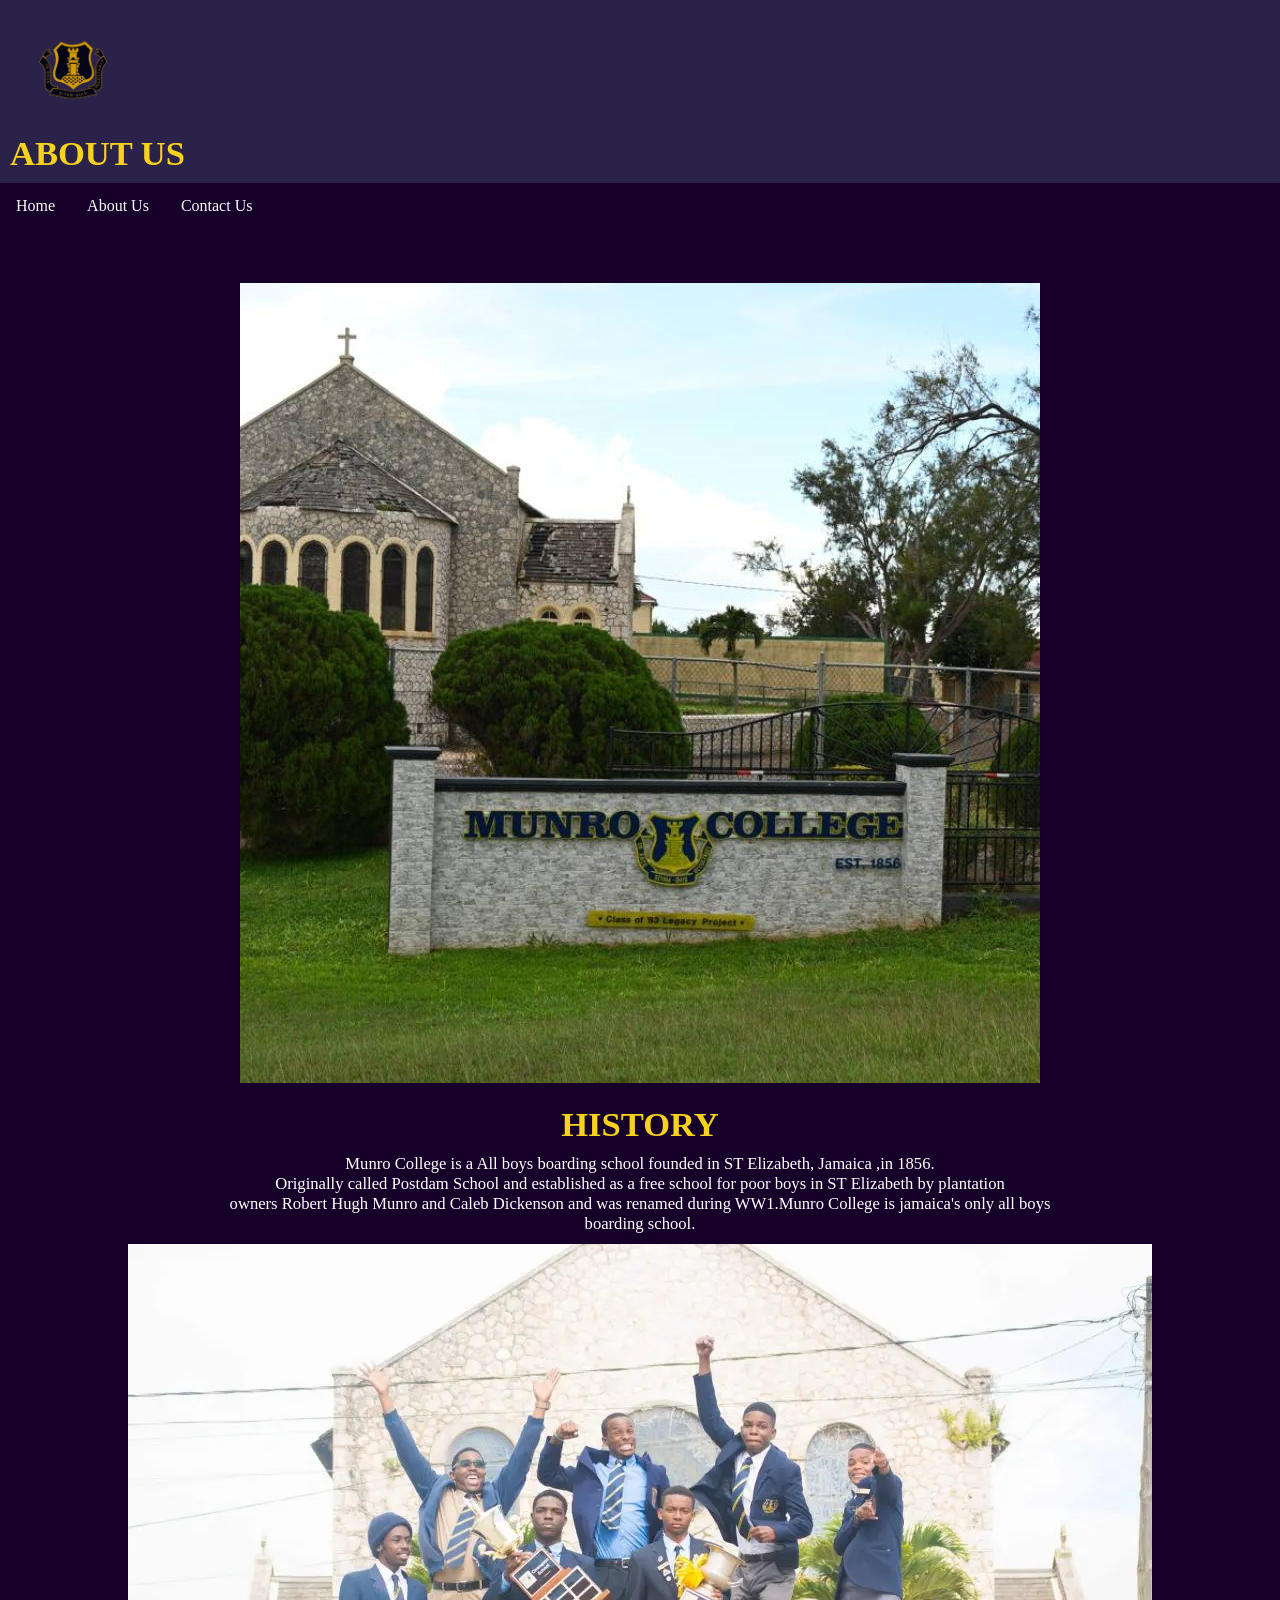
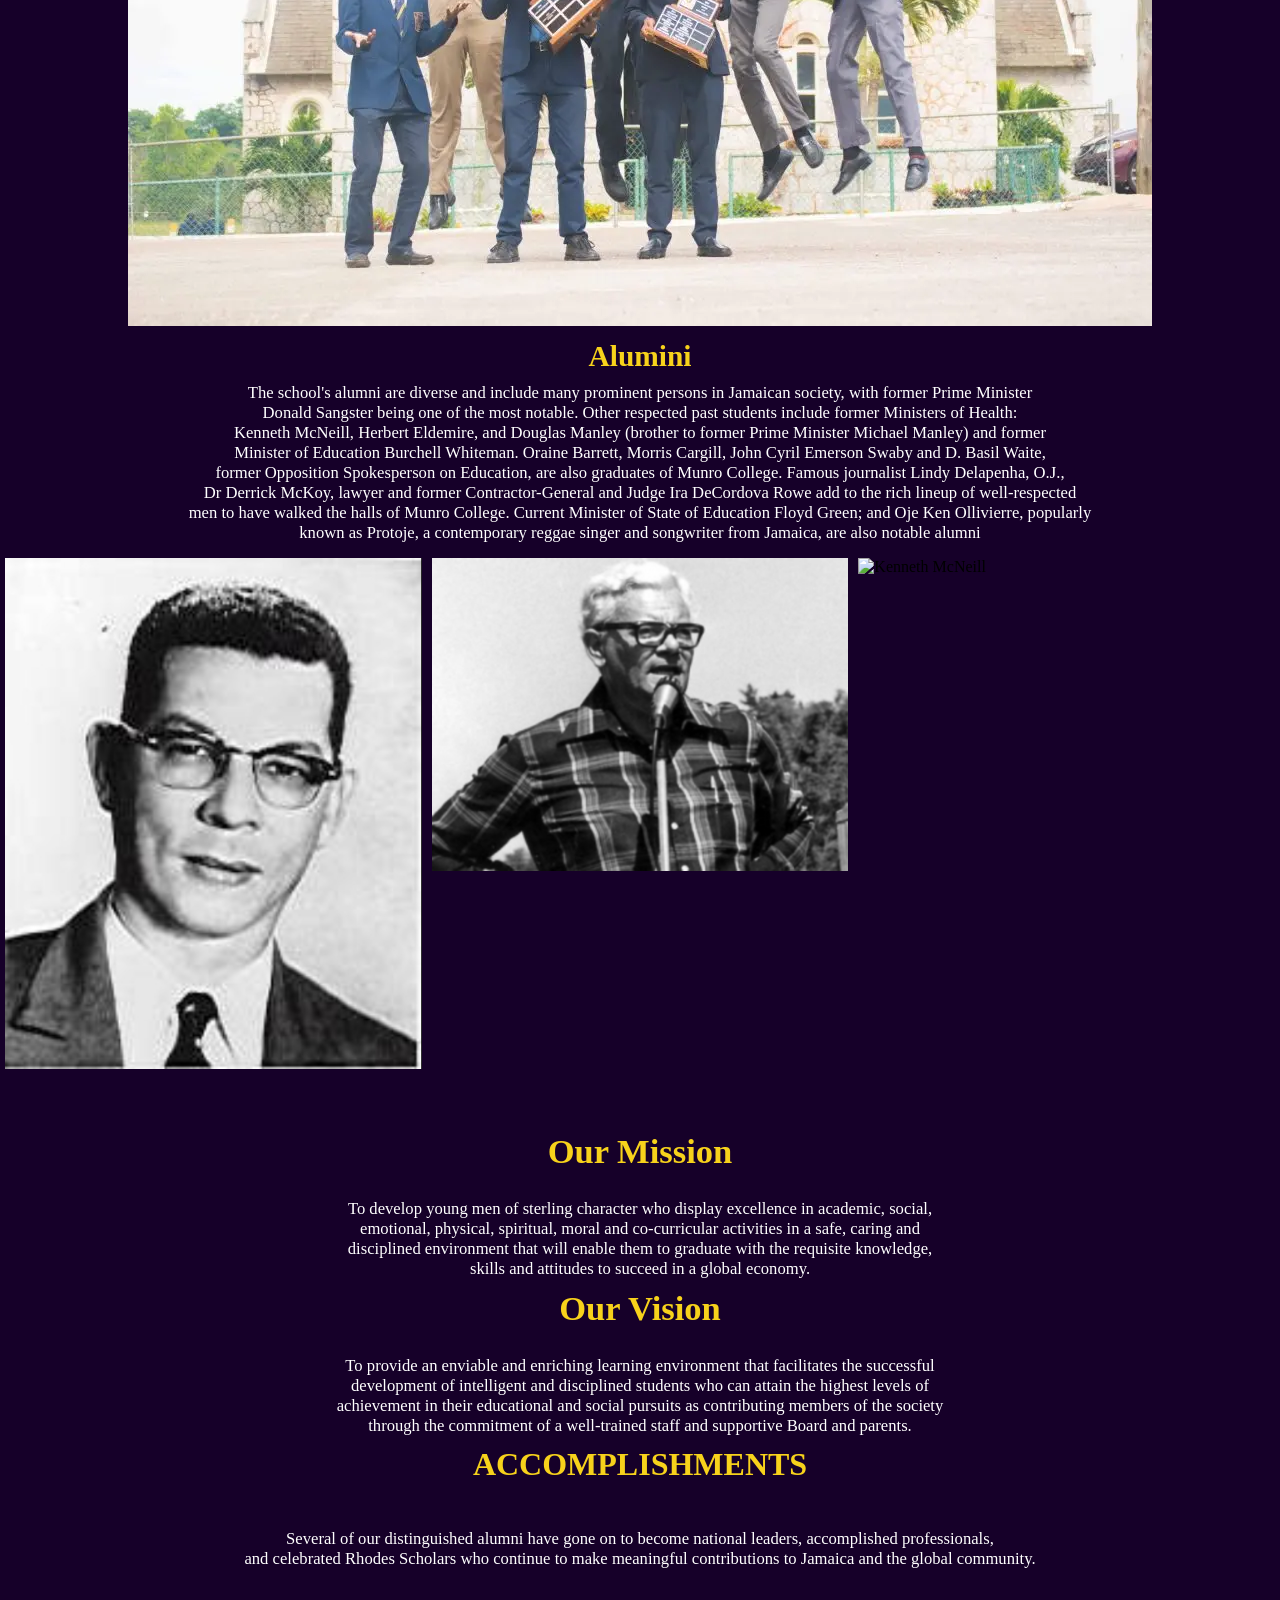
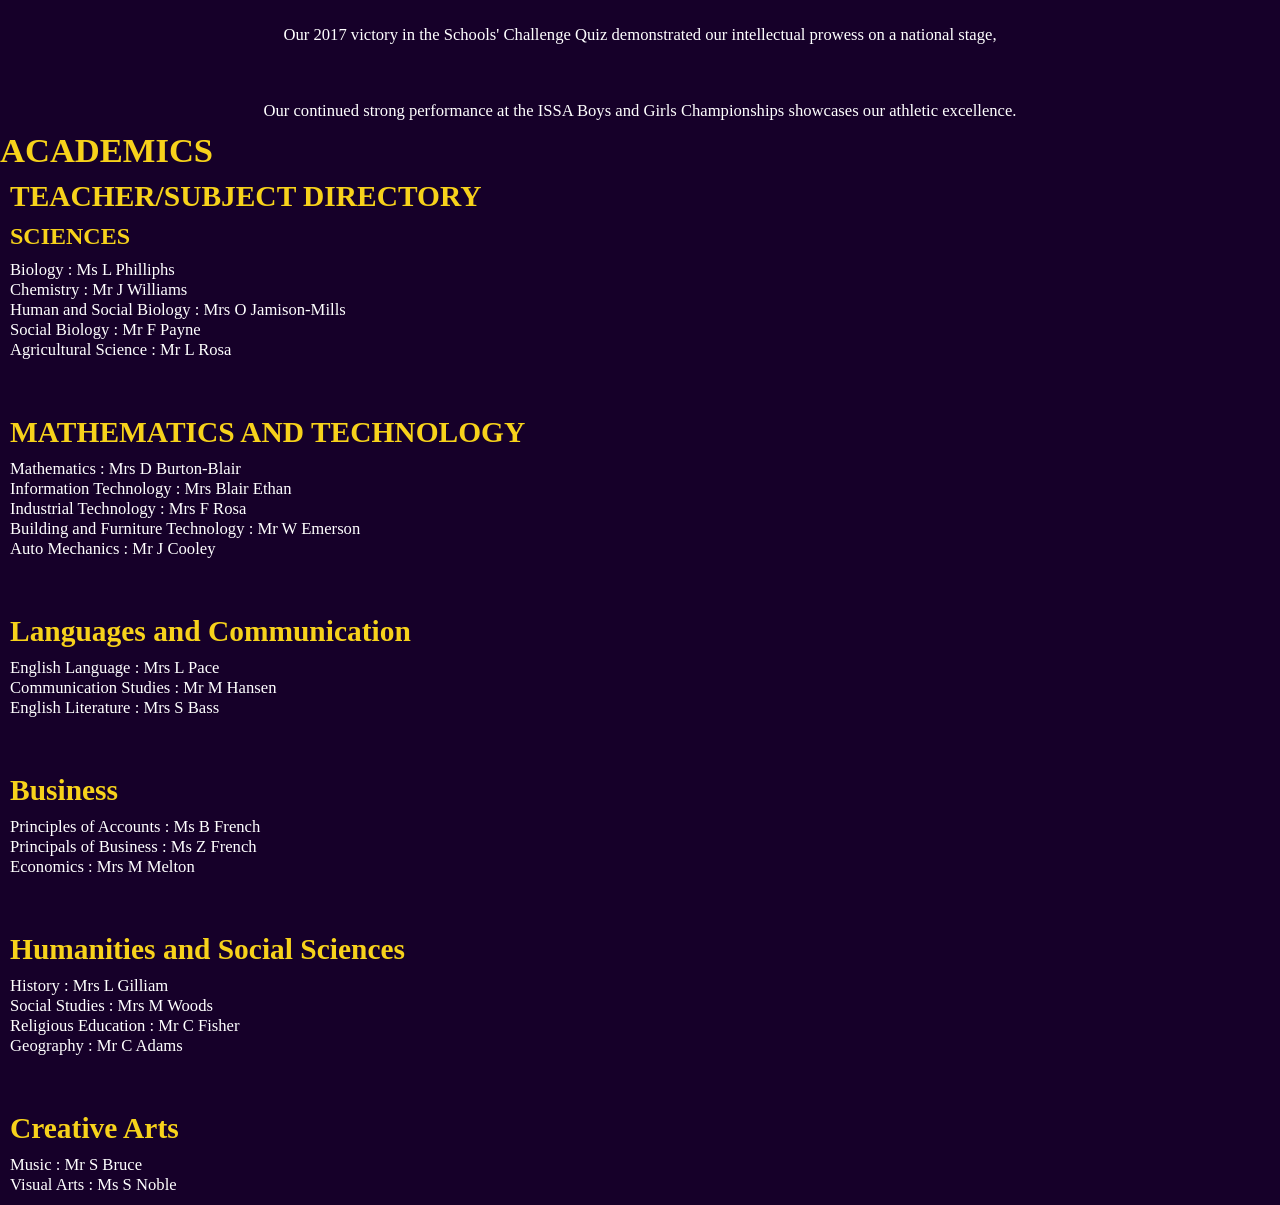
==== commit a1d2b57b: "Add files via upload" ====
--- a/CODE/about.html
+++ b/CODE/about.html
@@ -1,5 +1,5 @@
 <!DOCTYPE html>
-<!--Jonique Walker 2409374, David Scott 2507305, Rojaughn Murdock 2505175, Shamar Brown 2501074, Damario 2507304-->
+<!--Jonique Walker 2409374-->
 <html lang="en">
 
 <head>
@@ -34,9 +34,9 @@
             <br>
             <br>
             <h1 style="font-size:2.7vw"> HISTORY</h1>
-            <p>Munro College is a All boys boarding school founded in ST Elizabeth,Jamaica in 1856.<br>
+            <p style="font-size:1.3vw">Munro College is a All boys boarding school founded in ST Elizabeth, Jamaica ,in 1856.<br>
                Originally called Postdam School and established as a free school for poor boys in ST Elizabeth by plantation<br>
-               owners Robert Hugh Munro and Caleb Dickenson and was renamed during WW1.Munro College is jamaicas only all boys<br>
+               owners Robert Hugh Munro and Caleb Dickenson and was renamed during WW1.Munro College is jamaica's only all boys<br>
                boarding school.</p>
 
 
@@ -46,7 +46,7 @@
                <h2 style="font-size:2.3vw"> Alumini </h2>
                </div>
 
-            <p>The school’s alumni are diverse and include many prominent persons in Jamaican society, with former Prime Minister<br>
+            <p style="font-size:1.3vw">The school's alumni are diverse and include many prominent persons in Jamaican society, with former Prime Minister<br>
                Donald Sangster being one of the most notable. Other respected past students include former Ministers of Health:<br>
                Kenneth McNeill, Herbert Eldemire, and Douglas Manley (brother to former Prime Minister Michael Manley) and former<br>
                Minister of Education Burchell Whiteman. Oraine Barrett, Morris Cargill, John Cyril Emerson Swaby and D. Basil Waite,<br>
@@ -77,7 +77,7 @@
            <div class="whiteFont">
            <h1 style="font-size:2.7vw">Our Mission</h1>
            <br>
-           <p>
+           <p style="font-size:1.3vw">
               To develop young men of sterling character who display excellence in academic, social,<br>
               emotional, physical, spiritual, moral and co-curricular activities in a safe, caring and<br>
               disciplined environment that will enable them to graduate with the requisite knowledge,<br>
@@ -86,7 +86,7 @@
         
             <h1 style="font-size:2.7vw">Our Vision</h1>
             <br>
-            <p>
+            <p style="font-size:1.3vw">
                 To provide an enviable and enriching learning environment that facilitates the successful<br>
                 development of intelligent and disciplined students who can attain the highest levels of <br>
                 achievement in their educational and social pursuits as contributing members of the society<br>
@@ -97,14 +97,14 @@
             <h1>ACCOMPLISHMENTS</h1>
             <br>
             <br>
-                <p> Several of our distinguished alumni have gone on to become national leaders, accomplished professionals,<br>
+                <p style="font-size:1.3vw" > Several of our distinguished alumni have gone on to become national leaders, accomplished professionals,<br>
                      and celebrated Rhodes Scholars who continue to make meaningful contributions to Jamaica and the global community.</p>
                 <br>
                 <br>
-                <p>Our 2017 victory in the Schools' Challenge Quiz demonstrated our intellectual prowess on a national stage,</p>
+                <p style="font-size:1.3vw">Our 2017 victory in the Schools' Challenge Quiz demonstrated our intellectual prowess on a national stage,</p>
                 <br>
                 <br>
-                <p>Our continued strong performance at the ISSA Boys and Girls Championships showcases our athletic excellence.</p>
+                <p style="font-size:1.3vw">Our continued strong performance at the ISSA Boys and Girls Championships showcases our athletic excellence.</p>
         
             </div>
             </div>
@@ -117,7 +117,7 @@
             <div class="yellowFont">
             <h2>SCIENCES</h2>
             </div>
-            <p>Biology : Ms L Philliphs<br>
+            <p style="font-size:1.3vw">Biology : Ms L Philliphs<br>
                Chemistry : Mr J Williams<br>
                Human and Social Biology : Mrs O Jamison-Mills<br>
                Social Biology : Mr F Payne<br>
@@ -129,7 +129,7 @@
            <div class="yellowFont">
             <h2 style="font-size:2.3vw">MATHEMATICS AND TECHNOLOGY</h2>
             </div>
-            <p>Mathematics : Mrs D Burton-Blair<br>
+            <p style="font-size:1.3vw" >Mathematics : Mrs D Burton-Blair<br>
                Information Technology : Mrs Blair Ethan<br>
                Industrial Technology : Mrs F Rosa <br>
                Building and Furniture Technology : Mr W Emerson<br>
@@ -140,7 +140,7 @@
             <div class="yellowFont">
             <h2 style="font-size:2.3vw">Languages and Communication</h2>
             </div>
-            <p>English Language : Mrs L Pace<br>
+            <p style="font-size:1.3vw" >English Language : Mrs L Pace<br>
                Communication Studies : Mr M Hansen<br>
                English Literature :  Mrs S Bass<br>
             </p>
@@ -150,7 +150,7 @@
             <div class="yellowFont">
             <h2 style="font-size:2.3vw">Business</h2>
             </div>
-            <p>Principles of Accounts : Ms B French<br>
+            <p style="font-size:1.3vw">Principles of Accounts : Ms B French<br>
                Principals of Business : Ms Z French<br>
                Economics : Mrs M Melton<br>
             </p>
@@ -159,7 +159,7 @@
             <div class="yellowFont">
             <h2 style="font-size:2.3vw">Humanities and Social Sciences</h2>
             </div>
-            <p>History : Mrs L Gilliam<br>
+            <p style="font-size:1.3vw">History : Mrs L Gilliam<br>
                Social Studies  : Mrs M Woods<br>
                Religious Education : Mr C Fisher<br>
                Geography : Mr C Adams<br>
@@ -169,7 +169,7 @@
             <div class="yellowFont">
             <h2 style="font-size:2.3vw">Creative Arts</h2>
             </div>
-            <p>Music : Mr S Bruce<br>
+            <p style="font-size:1.3vw" >Music : Mr S Bruce<br>
                Visual Arts : Ms S Noble<br>
             </p>
         </div>
--- a/ASSETS/style.css
+++ b/ASSETS/style.css
@@ -1,3 +1,4 @@
+
 :root {
     --background: #160029;
     --header: #2a2249;
@@ -149,6 +150,8 @@
     font-weight: bold;
 }
 
+
+
 @media only screen and (min-width: 1200px) {}
 
 @media (min-width: 600px) {
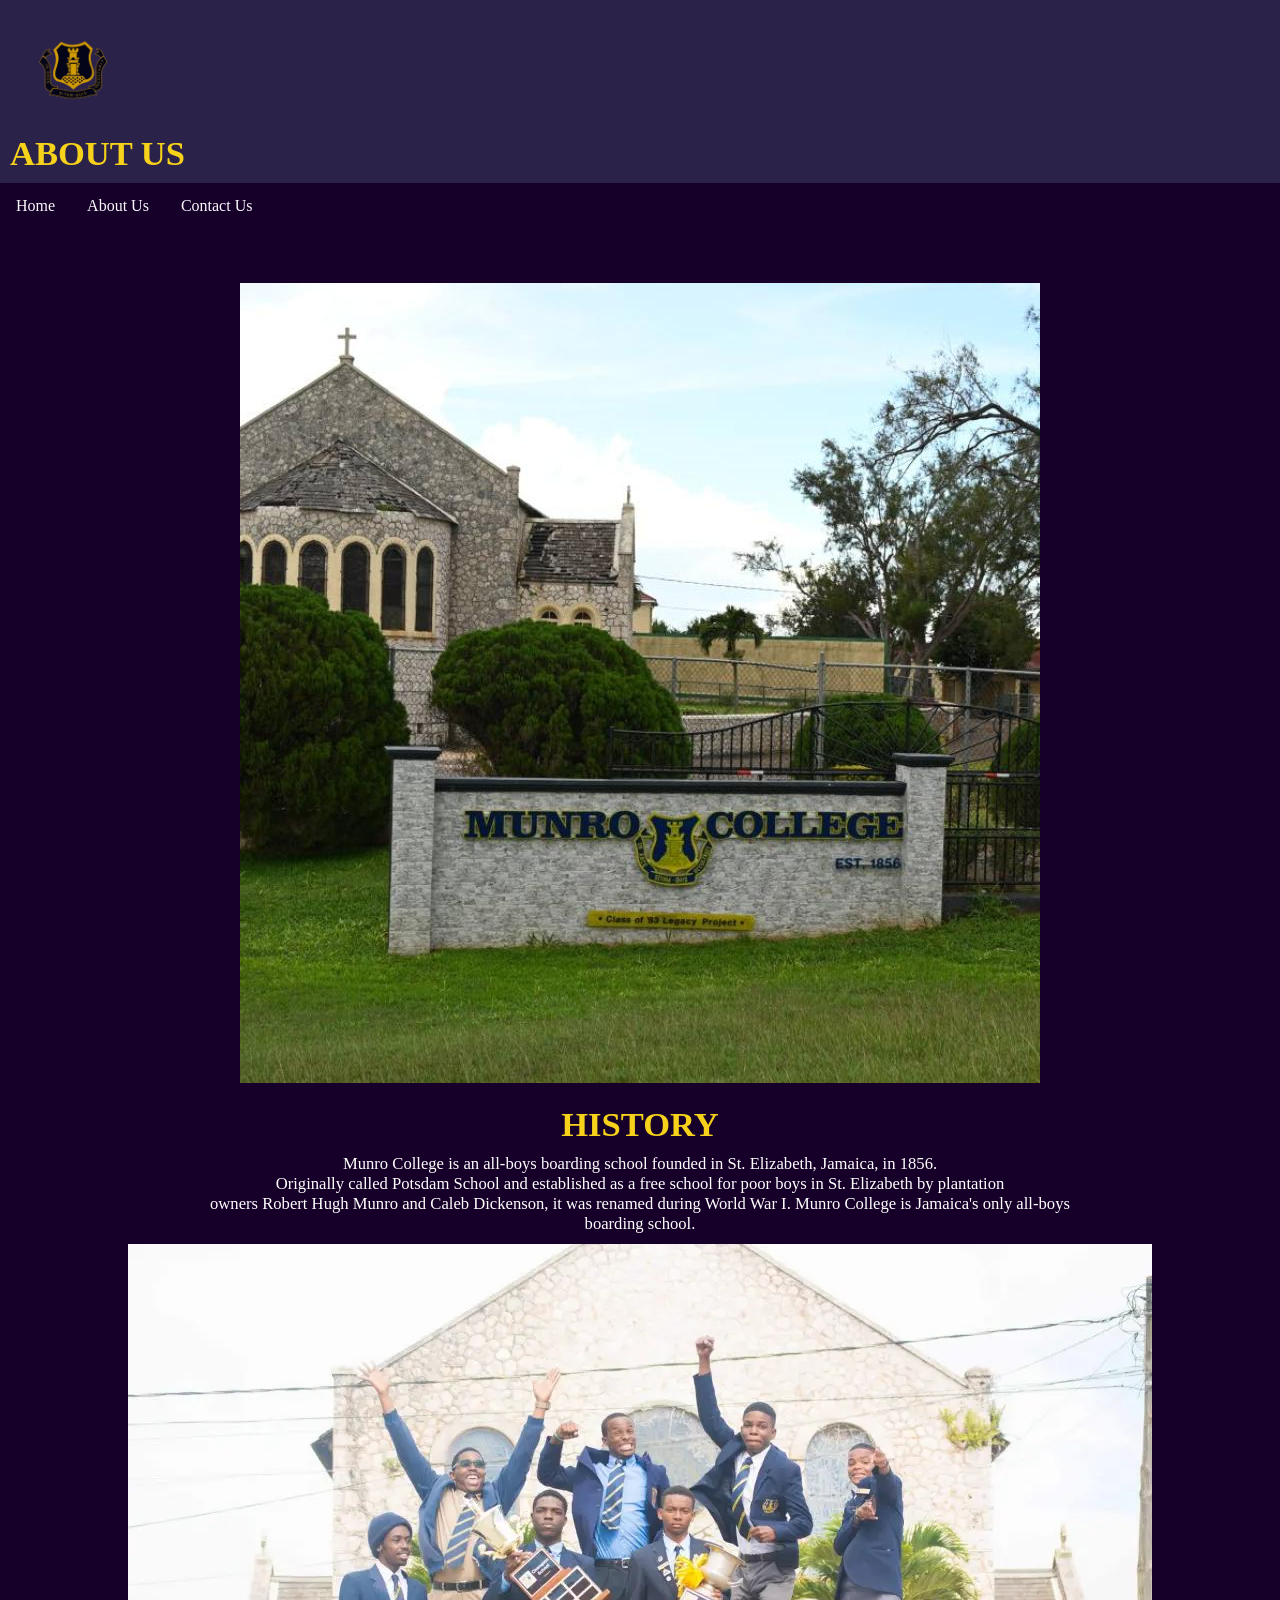
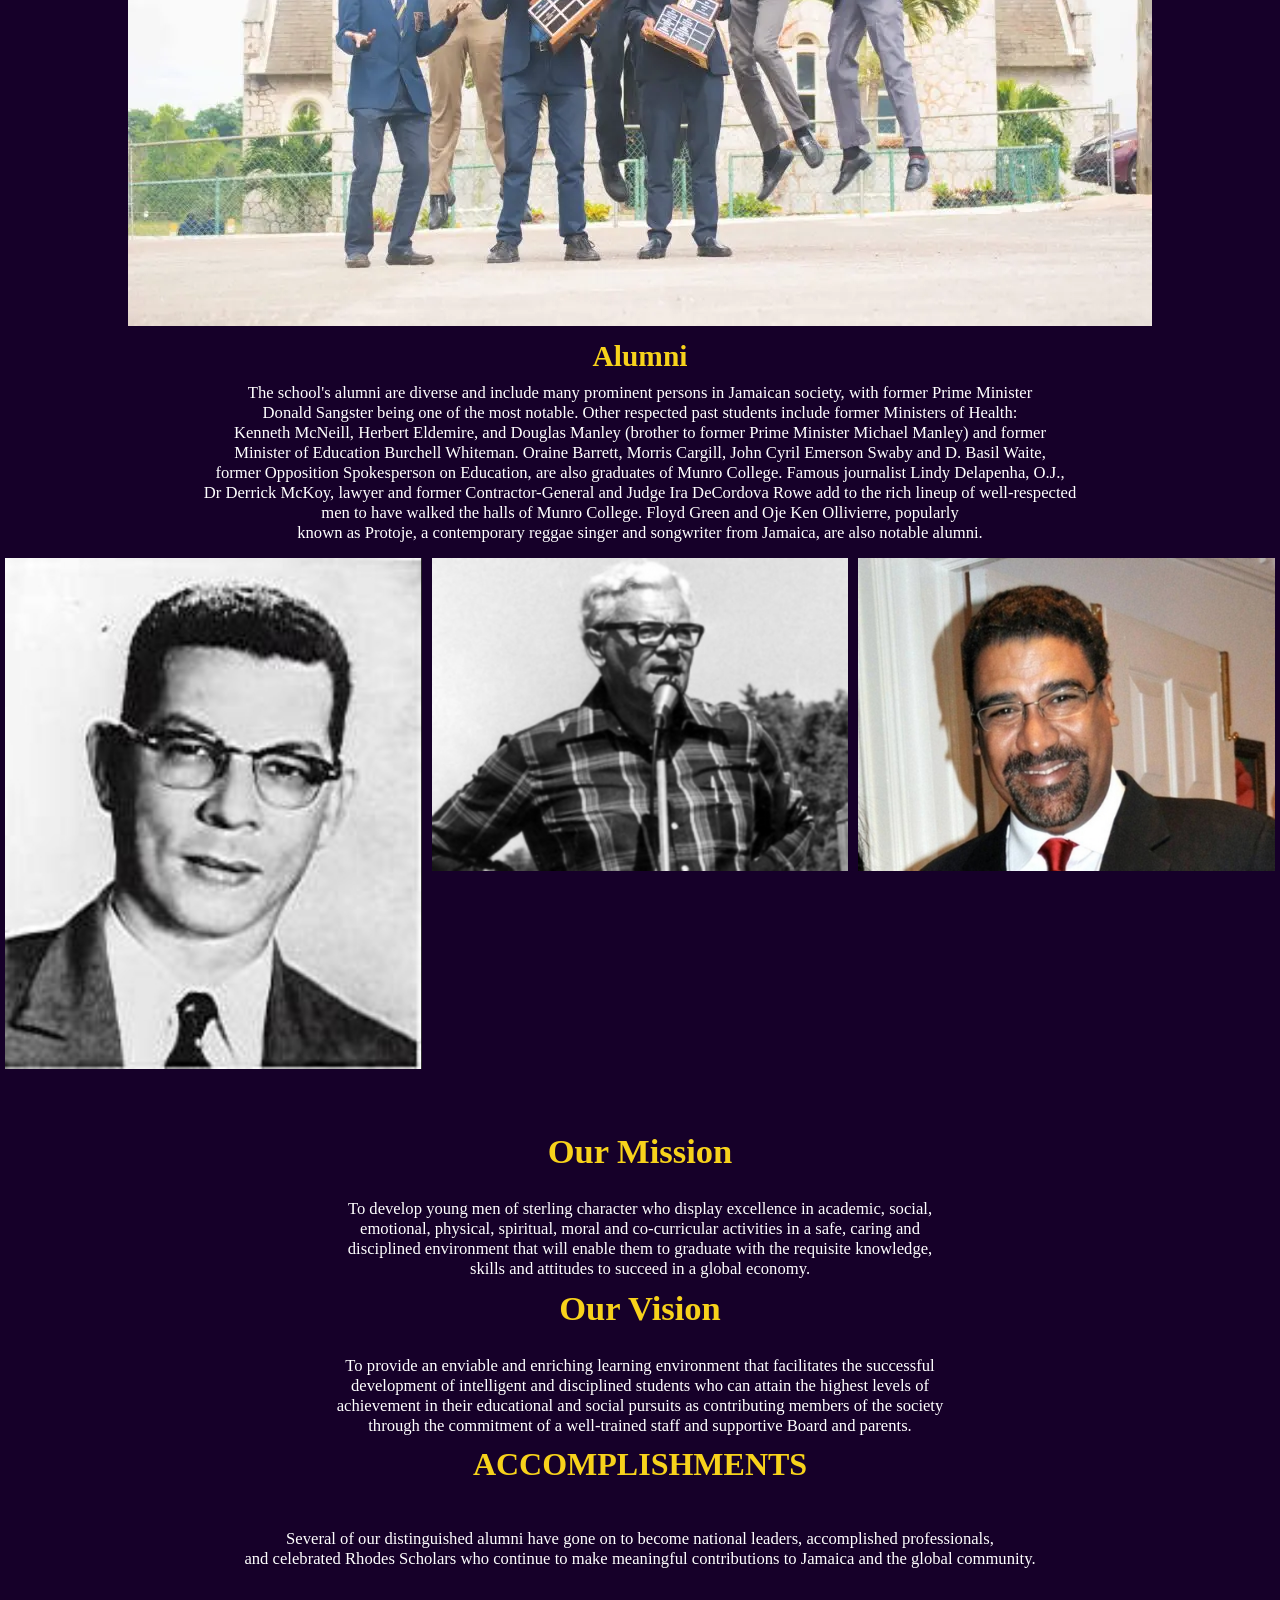
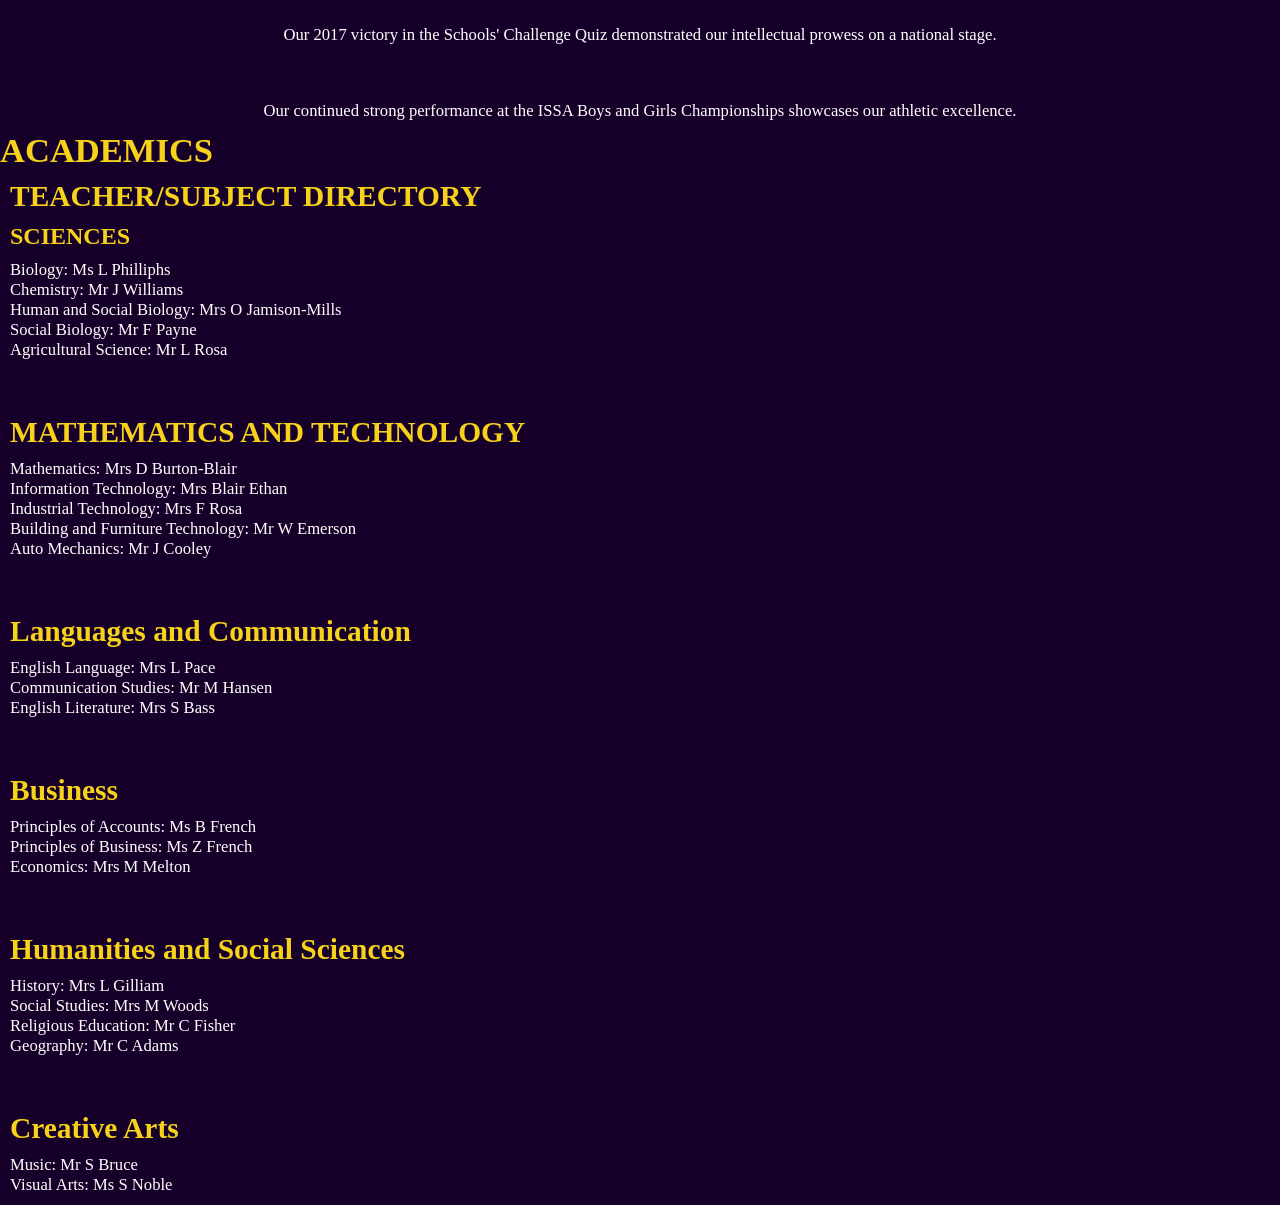
==== commit a1df567d: "Finalize Munro College School Portal" ====
--- a/CODE/about.html
+++ b/CODE/about.html
@@ -1,180 +1,245 @@
-<!DOCTYPE html>
-<!--Jonique Walker 2409374-->
-<html lang="en">
-
-<head>
-    <meta charset="UTF-8">
-     <meta name="viewport" content="width=device-width, initial-scale= 1.0">
-    <title>ABOUT US</title>
-     <link rel="stylesheet" href="../ASSETS/style.css">
-</head>
-    <body>
-                
-        <header>
-            
-           <img src="../ASSETS/munroLogo.webp" class="Logo" alt="Logo"> 
-           
-           <h1 style="font-size:2.7vw">ABOUT US </h1>
-        </header>
-        
-            <nav>
-                <ul>
-                    <li><a href="index.html">Home</a></li>
-                    <li><a href="about.html">About Us</a></li>
-                    <li><a href="contact.html">Contact Us</a></li>
-                </ul>
-            </nav>
-            <br>
-            <br>
-            <br>
-         <main>
-             <div class="whiteFont">
-             <div class="centerAlign">
-            <img src="../ASSETS/frontSchool.jpg" alt="frontSchool">
-            <br>
-            <br>
-            <h1 style="font-size:2.7vw"> HISTORY</h1>
-            <p style="font-size:1.3vw">Munro College is a All boys boarding school founded in ST Elizabeth, Jamaica ,in 1856.<br>
-               Originally called Postdam School and established as a free school for poor boys in ST Elizabeth by plantation<br>
-               owners Robert Hugh Munro and Caleb Dickenson and was renamed during WW1.Munro College is jamaica's only all boys<br>
-               boarding school.</p>
-
-
-               <img src="../ASSETS/munroStudentsJump.webp" alt="jump">
-
-              <div class="yellowFont">
-               <h2 style="font-size:2.3vw"> Alumini </h2>
-               </div>
-
-            <p style="font-size:1.3vw">The school's alumni are diverse and include many prominent persons in Jamaican society, with former Prime Minister<br>
-               Donald Sangster being one of the most notable. Other respected past students include former Ministers of Health:<br>
-               Kenneth McNeill, Herbert Eldemire, and Douglas Manley (brother to former Prime Minister Michael Manley) and former<br>
-               Minister of Education Burchell Whiteman. Oraine Barrett, Morris Cargill, John Cyril Emerson Swaby and D. Basil Waite,<br>
-               former Opposition Spokesperson on Education, are also graduates of Munro College. Famous journalist Lindy Delapenha, O.J.,<br>
-               Dr Derrick McKoy, lawyer and former Contractor-General and Judge Ira DeCordova Rowe add to the rich lineup of well-respected <br>
-               men to have walked the halls of Munro College. Current Minister of State of Education Floyd Green; and Oje Ken Ollivierre, popularly<br>
-               known as Protoje, a contemporary reggae singer and songwriter from Jamaica, are also notable alumni</p>
-             </div>
-             </div>
- 
-            <div class="row">
-             <div class="column">
-                <img src="../ASSETS/donaldSangster.jpg" alt="donaldSangster" style="width:100%">
-            </div>
-            
-           <div class="column">
-            <img src="../ASSETS/douglasMarley.jpg" alt="donaldSanster" style="width:100%">
-           </div>
-        
-            <div class="column">
-                 <img src="../ASSETS/WykehamMcNeill.jpg" alt="Kenneth McNeill" style="width: 100%">
-             </div>
-           </div>
-           <br>
-           <br>
-           <br>
-           <div class="centerAlign">
-           <div class="whiteFont">
-           <h1 style="font-size:2.7vw">Our Mission</h1>
-           <br>
-           <p style="font-size:1.3vw">
-              To develop young men of sterling character who display excellence in academic, social,<br>
-              emotional, physical, spiritual, moral and co-curricular activities in a safe, caring and<br>
-              disciplined environment that will enable them to graduate with the requisite knowledge,<br>
-              skills and attitudes to succeed in a global economy.
-           </p>
-        
-            <h1 style="font-size:2.7vw">Our Vision</h1>
-            <br>
-            <p style="font-size:1.3vw">
-                To provide an enviable and enriching learning environment that facilitates the successful<br>
-                development of intelligent and disciplined students who can attain the highest levels of <br>
-                achievement in their educational and social pursuits as contributing members of the society<br>
-                through the commitment of a well-trained staff and supportive Board and parents.
-            </p>
-            
-           
-            <h1>ACCOMPLISHMENTS</h1>
-            <br>
-            <br>
-                <p style="font-size:1.3vw" > Several of our distinguished alumni have gone on to become national leaders, accomplished professionals,<br>
-                     and celebrated Rhodes Scholars who continue to make meaningful contributions to Jamaica and the global community.</p>
-                <br>
-                <br>
-                <p style="font-size:1.3vw">Our 2017 victory in the Schools' Challenge Quiz demonstrated our intellectual prowess on a national stage,</p>
-                <br>
-                <br>
-                <p style="font-size:1.3vw">Our continued strong performance at the ISSA Boys and Girls Championships showcases our athletic excellence.</p>
-        
-            </div>
-            </div>
-            <h1 style="font-size:2.7vw">ACADEMICS</h1>
-            <div class="yellowFont">
-            <h2 style="font-size:2.3vw">TEACHER/SUBJECT DIRECTORY</h2>
-            </div>
-            <div class="fontBgLeft">
-            <div class="whiteFont">
-            <div class="yellowFont">
-            <h2>SCIENCES</h2>
-            </div>
-            <p style="font-size:1.3vw">Biology : Ms L Philliphs<br>
-               Chemistry : Mr J Williams<br>
-               Human and Social Biology : Mrs O Jamison-Mills<br>
-               Social Biology : Mr F Payne<br>
-               Agricultural Science : Mr L Rosa<br>
-            </p>
-            
-           <br>
-           <br>
-           <div class="yellowFont">
-            <h2 style="font-size:2.3vw">MATHEMATICS AND TECHNOLOGY</h2>
-            </div>
-            <p style="font-size:1.3vw" >Mathematics : Mrs D Burton-Blair<br>
-               Information Technology : Mrs Blair Ethan<br>
-               Industrial Technology : Mrs F Rosa <br>
-               Building and Furniture Technology : Mr W Emerson<br>
-               Auto Mechanics : Mr J Cooley <br>
-            </p>
-            <br>
-            <br>
-            <div class="yellowFont">
-            <h2 style="font-size:2.3vw">Languages and Communication</h2>
-            </div>
-            <p style="font-size:1.3vw" >English Language : Mrs L Pace<br>
-               Communication Studies : Mr M Hansen<br>
-               English Literature :  Mrs S Bass<br>
-            </p>
-            
-            <br>
-            <br>
-            <div class="yellowFont">
-            <h2 style="font-size:2.3vw">Business</h2>
-            </div>
-            <p style="font-size:1.3vw">Principles of Accounts : Ms B French<br>
-               Principals of Business : Ms Z French<br>
-               Economics : Mrs M Melton<br>
-            </p>
-            <br>
-            <br>
-            <div class="yellowFont">
-            <h2 style="font-size:2.3vw">Humanities and Social Sciences</h2>
-            </div>
-            <p style="font-size:1.3vw">History : Mrs L Gilliam<br>
-               Social Studies  : Mrs M Woods<br>
-               Religious Education : Mr C Fisher<br>
-               Geography : Mr C Adams<br>
-            </p>
-            <br>
-            <br>
-            <div class="yellowFont">
-            <h2 style="font-size:2.3vw">Creative Arts</h2>
-            </div>
-            <p style="font-size:1.3vw" >Music : Mr S Bruce<br>
-               Visual Arts : Ms S Noble<br>
-            </p>
-        </div>
-        </div>
-      </main>
-
-    </body>
-    </html>+<!DOCTYPE html>
+<!--
+Group Members:
+Jonique Walker (2409374)
+Shamar Brown (2501074)
+David Scott (2507305)
+Rojaughn Murdock (2505175)
+Damario Foster (2507304)
+Lab: Thursday, 1:00 PM - 2:50 PM
+-->
+<html lang="en">
+
+<head>
+    <meta charset="UTF-8">
+    <meta name="viewport" content="width=device-width, initial-scale=1.0">
+    <title>ABOUT US</title>
+    <link rel="stylesheet" href="../ASSETS/style.css">
+</head>
+
+<body>
+
+    <header>
+        <img src="../ASSETS/munroLogo.webp" class="Logo" alt="Logo">
+        <h1 style="font-size:2.7vw">ABOUT US</h1>
+    </header>
+
+    <nav>
+        <ul>
+            <li><a href="index.html">Home</a></li>
+            <li><a href="about.html">About Us</a></li>
+            <li><a href="contact.html">Contact Us</a></li>
+        </ul>
+    </nav>
+
+    <br>
+    <br>
+    <br>
+
+    <main>
+
+        <div class="whiteFont">
+            <div class="centerAlign">
+
+                <img src="../ASSETS/frontSchool.jpg" alt="Front of Munro College">
+
+                <br>
+                <br>
+
+                <h1 style="font-size:2.7vw">HISTORY</h1>
+
+                <p style="font-size:1.3vw">
+                    Munro College is an all-boys boarding school founded in St. Elizabeth, Jamaica, in 1856.<br>
+                    Originally called Potsdam School and established as a free school for poor boys in St. Elizabeth by plantation<br>
+                    owners Robert Hugh Munro and Caleb Dickenson, it was renamed during World War I. Munro College is Jamaica's only all-boys<br>
+                    boarding school.
+                </p>
+
+                <img src="../ASSETS/munroStudentsJump.webp" alt="Munro College students">
+
+                <div class="yellowFont">
+                    <h2 style="font-size:2.3vw">Alumni</h2>
+                </div>
+
+                <p style="font-size:1.3vw">
+                    The school's alumni are diverse and include many prominent persons in Jamaican society, with former Prime Minister<br>
+                    Donald Sangster being one of the most notable. Other respected past students include former Ministers of Health:<br>
+                    Kenneth McNeill, Herbert Eldemire, and Douglas Manley (brother to former Prime Minister Michael Manley) and former<br>
+                    Minister of Education Burchell Whiteman. Oraine Barrett, Morris Cargill, John Cyril Emerson Swaby and D. Basil Waite,<br>
+                    former Opposition Spokesperson on Education, are also graduates of Munro College. Famous journalist Lindy Delapenha, O.J.,<br>
+                    Dr Derrick McKoy, lawyer and former Contractor-General and Judge Ira DeCordova Rowe add to the rich lineup of well-respected<br>
+                    men to have walked the halls of Munro College. Floyd Green and Oje Ken Ollivierre, popularly<br>
+                    known as Protoje, a contemporary reggae singer and songwriter from Jamaica, are also notable alumni.
+                </p>
+
+            </div>
+        </div>
+
+        <div class="row">
+
+            <div class="column">
+                <img src="../ASSETS/donaldSangster.jpg"
+                    alt="Donald Sangster" style="width:100%">
+            </div>
+
+            <div class="column">
+                <img src="../ASSETS/douglasMarley.jpg"
+                    alt="Douglas Manley" style="width:100%">
+            </div>
+
+            <div class="column">
+                <img src="../ASSETS/Wykeham McNeill.jpg"
+                    alt="Wykeham McNeill" style="width:100%">
+            </div>
+
+        </div>
+
+        <br>
+        <br>
+        <br>
+
+        <div class="centerAlign">
+            <div class="whiteFont">
+
+                <h1 style="font-size:2.7vw">Our Mission</h1>
+                <br>
+
+                <p style="font-size:1.3vw">
+                    To develop young men of sterling character who display excellence in academic, social,<br>
+                    emotional, physical, spiritual, moral and co-curricular activities in a safe, caring and<br>
+                    disciplined environment that will enable them to graduate with the requisite knowledge,<br>
+                    skills and attitudes to succeed in a global economy.
+                </p>
+
+                <h1 style="font-size:2.7vw">Our Vision</h1>
+                <br>
+
+                <p style="font-size:1.3vw">
+                    To provide an enviable and enriching learning environment that facilitates the successful<br>
+                    development of intelligent and disciplined students who can attain the highest levels of<br>
+                    achievement in their educational and social pursuits as contributing members of the society<br>
+                    through the commitment of a well-trained staff and supportive Board and parents.
+                </p>
+
+                <h1>ACCOMPLISHMENTS</h1>
+
+                <br>
+                <br>
+
+                <p style="font-size:1.3vw">
+                    Several of our distinguished alumni have gone on to become national leaders, accomplished professionals,<br>
+                    and celebrated Rhodes Scholars who continue to make meaningful contributions to Jamaica and the global community.
+                </p>
+
+                <br>
+                <br>
+
+                <p style="font-size:1.3vw">
+                    Our 2017 victory in the Schools' Challenge Quiz demonstrated our intellectual prowess on a national stage.
+                </p>
+
+                <br>
+                <br>
+
+                <p style="font-size:1.3vw">
+                    Our continued strong performance at the ISSA Boys and Girls Championships showcases our athletic excellence.
+                </p>
+
+            </div>
+        </div>
+
+        <h1 style="font-size:2.7vw">ACADEMICS</h1>
+
+        <div class="yellowFont">
+            <h2 style="font-size:2.3vw">TEACHER/SUBJECT DIRECTORY</h2>
+        </div>
+
+        <div class="fontBgLeft">
+            <div class="whiteFont">
+
+                <div class="yellowFont">
+                    <h2>SCIENCES</h2>
+                </div>
+
+                <p style="font-size:1.3vw">
+                    Biology: Ms L Philliphs<br>
+                    Chemistry: Mr J Williams<br>
+                    Human and Social Biology: Mrs O Jamison-Mills<br>
+                    Social Biology: Mr F Payne<br>
+                    Agricultural Science: Mr L Rosa<br>
+                </p>
+
+                <br>
+                <br>
+
+                <div class="yellowFont">
+                    <h2 style="font-size:2.3vw">MATHEMATICS AND TECHNOLOGY</h2>
+                </div>
+
+                <p style="font-size:1.3vw">
+                    Mathematics: Mrs D Burton-Blair<br>
+                    Information Technology: Mrs Blair Ethan<br>
+                    Industrial Technology: Mrs F Rosa<br>
+                    Building and Furniture Technology: Mr W Emerson<br>
+                    Auto Mechanics: Mr J Cooley<br>
+                </p>
+
+                <br>
+                <br>
+
+                <div class="yellowFont">
+                    <h2 style="font-size:2.3vw">Languages and Communication</h2>
+                </div>
+
+                <p style="font-size:1.3vw">
+                    English Language: Mrs L Pace<br>
+                    Communication Studies: Mr M Hansen<br>
+                    English Literature: Mrs S Bass<br>
+                </p>
+
+                <br>
+                <br>
+
+                <div class="yellowFont">
+                    <h2 style="font-size:2.3vw">Business</h2>
+                </div>
+
+                <p style="font-size:1.3vw">
+                    Principles of Accounts: Ms B French<br>
+                    Principles of Business: Ms Z French<br>
+                    Economics: Mrs M Melton<br>
+                </p>
+
+                <br>
+                <br>
+
+                <div class="yellowFont">
+                    <h2 style="font-size:2.3vw">Humanities and Social Sciences</h2>
+                </div>
+
+                <p style="font-size:1.3vw">
+                    History: Mrs L Gilliam<br>
+                    Social Studies: Mrs M Woods<br>
+                    Religious Education: Mr C Fisher<br>
+                    Geography: Mr C Adams<br>
+                </p>
+
+                <br>
+                <br>
+
+                <div class="yellowFont">
+                    <h2 style="font-size:2.3vw">Creative Arts</h2>
+                </div>
+
+                <p style="font-size:1.3vw">
+                    Music: Mr S Bruce<br>
+                    Visual Arts: Ms S Noble<br>
+                </p>
+
+            </div>
+        </div>
+
+    </main>
+
+</body>
+</html>
--- a/ASSETS/style.css
+++ b/ASSETS/style.css
@@ -1,170 +1,183 @@
-
-:root {
-    --background: #160029;
-    --header: #2a2249;
-    --font: georgia serif #ffffff; 
-}
-
-header {
-       background-color: var(--header);
-       padding:10px;
-       color: #2a2249;
-
-}
-
-h1 {
-    margin:0;
-    color:#F7D21B
-}
-
-
-
-div.background{
-      background-color: #160029;
-}
-
-div.whiteFont {
-      color :#ffffff
-}
-
-div.centerAlign {
-    text-align: center;  
-}
-
-
-div.yellowFont{
-    color:#F7D21B
-}
-
-
-
-
-
-
-
-.column {
-  float: left;
-  width: 33.33%;
-  padding: 5px;
-}
-
-.row::after {
-  content: "";
-  clear: both;
-  display: table;
-}
-
-.row {
-  display: flex;
-}
-
-.column {
-  flex: 33.33%;
-  padding: 5px;
-}
-
-
-
-
-body  {
-
-  margin: 0;
-  background:var(--background);
- 
-   background-repeat: no-repeat;
-  background-size: 1920px 1230px;
-
-
-  background-repeat: no-repeat;
-  background-size: 100% 100%;
-}
-
-ul {
-  list-style-type: none;
-  margin: 0;
-  padding: 0;
-  overflow: hidden;
-  background-color: var(--background);
-}
-
-
-ul li {
-  float: left;
-}
-h2, p {
-  margin: 10px;
-}
-
-ul li a {
-  display: flex;
-  color: #fbf9fc;
-  text-align: center;
-  padding: 14px 16px;
-  text-decoration: none;
-}
-
-ul li a:hover:not(.active) {
-  background-color: #2a2249;
-}
-
-ul li a.active {
-  background-color: #160029;
-}
-
-
-
-.Logo{
-   width: 120px;
-   
-}
-
-.frontSchool{
-   width:50%;
-   height: auto;
-}
-
-.campus{
-  width: 50%;
-  height: 60%;
-}
-
-.jump{
-  width:60%;
-  height:auto;
-}
-
-#Form {
-    background-color: #2a2249;
-    padding: 25px;
-    border-radius: 5px;
-   text-align: center; 
-}
-
-#Form button {
-    width: 80%;
-    padding: 15px;
-    background-color:#2a2249;
-    color: #ffffff;
-    border-radius: 5px;
-    font-size: 16px;
-    font-weight: bold;
-}
-
-
-
-@media only screen and (min-width: 1200px) {}
-
-@media (min-width: 600px) {
-  .header {grid-area: 1 / span 6;}
-}
-
-input[type=text], select, textarea {
-  width: 50%; 
-  padding: 12px; 
-  border: 1px solid #ffffff; 
-  border-radius: 4px; 
-  box-sizing: border-box;  
-  margin-top: 6px; 
-  margin-bottom: 16px; 
-  resize: vertical
+/*
+    CIT2011 - Web Programming
+    Munro College Student Portal
+
+    Group Members:
+    Jonique Walker - 2409374
+    Shamar Brown - 2501074
+    David Scott - 2507305
+    Rojaughn Murdock - 2505175
+    Damario Foster - 2507304
+
+    Lab Day: Thursday
+    Lab Time: 1:00 PM - 2:50 PM
+*/
+:root {
+    --background: #160029;
+    --header: #2a2249;
+    --font: georgia serif #ffffff;
+}
+
+header {
+       background-color: var(--header);
+       padding:10px;
+       color: #2a2249;
+
+}
+
+h1 {
+    margin:0;
+    color:#F7D21B
+}
+
+
+
+div.background{
+      background-color: #160029;
+}
+
+div.whiteFont {
+      color :#ffffff
+}
+
+div.centerAlign {
+    text-align: center;
+}
+
+
+div.yellowFont{
+    color:#F7D21B
+}
+
+
+
+
+
+
+
+.column {
+  float: left;
+  width: 33.33%;
+  padding: 5px;
+}
+
+.row::after {
+  content: "";
+  clear: both;
+  display: table;
+}
+
+.row {
+  display: flex;
+}
+
+.column {
+  flex: 33.33%;
+  padding: 5px;
+}
+
+
+
+
+body  {
+
+  margin: 0;
+  background:var(--background);
+
+   background-repeat: no-repeat;
+  background-size: 1920px 1230px;
+
+
+  background-repeat: no-repeat;
+  background-size: 100% 100%;
+}
+
+ul {
+  list-style-type: none;
+  margin: 0;
+  padding: 0;
+  overflow: hidden;
+  background-color: var(--background);
+}
+
+
+ul li {
+  float: left;
+}
+h2, p {
+  margin: 10px;
+}
+
+ul li a {
+  display: flex;
+  color: #fbf9fc;
+  text-align: center;
+  padding: 14px 16px;
+  text-decoration: none;
+}
+
+ul li a:hover:not(.active) {
+  background-color: #2a2249;
+}
+
+ul li a.active {
+  background-color: #160029;
+}
+
+
+
+.Logo{
+   width: 120px;
+
+}
+
+.frontSchool{
+   width:50%;
+   height: auto;
+}
+
+.campus{
+  width: 50%;
+  height: 60%;
+}
+
+.jump{
+  width:60%;
+  height:auto;
+}
+
+#Form {
+    background-color: #2a2249;
+    padding: 25px;
+    border-radius: 5px;
+   text-align: center;
+}
+
+#Form button {
+    width: 80%;
+    padding: 15px;
+    background-color:#2a2249;
+    color: #ffffff;
+    border-radius: 5px;
+    font-size: 16px;
+    font-weight: bold;
+}
+
+
+
+@media only screen and (min-width: 1200px) {}
+
+@media (min-width: 600px) {
+  .header {grid-area: 1 / span 6;}
+}
+
+input[type=text], select, textarea {
+  width: 50%;
+  padding: 12px;
+  border: 1px solid #ffffff;
+  border-radius: 4px;
+  box-sizing: border-box;
+  margin-top: 6px;
+  margin-bottom: 16px;
+  resize: vertical
 }
